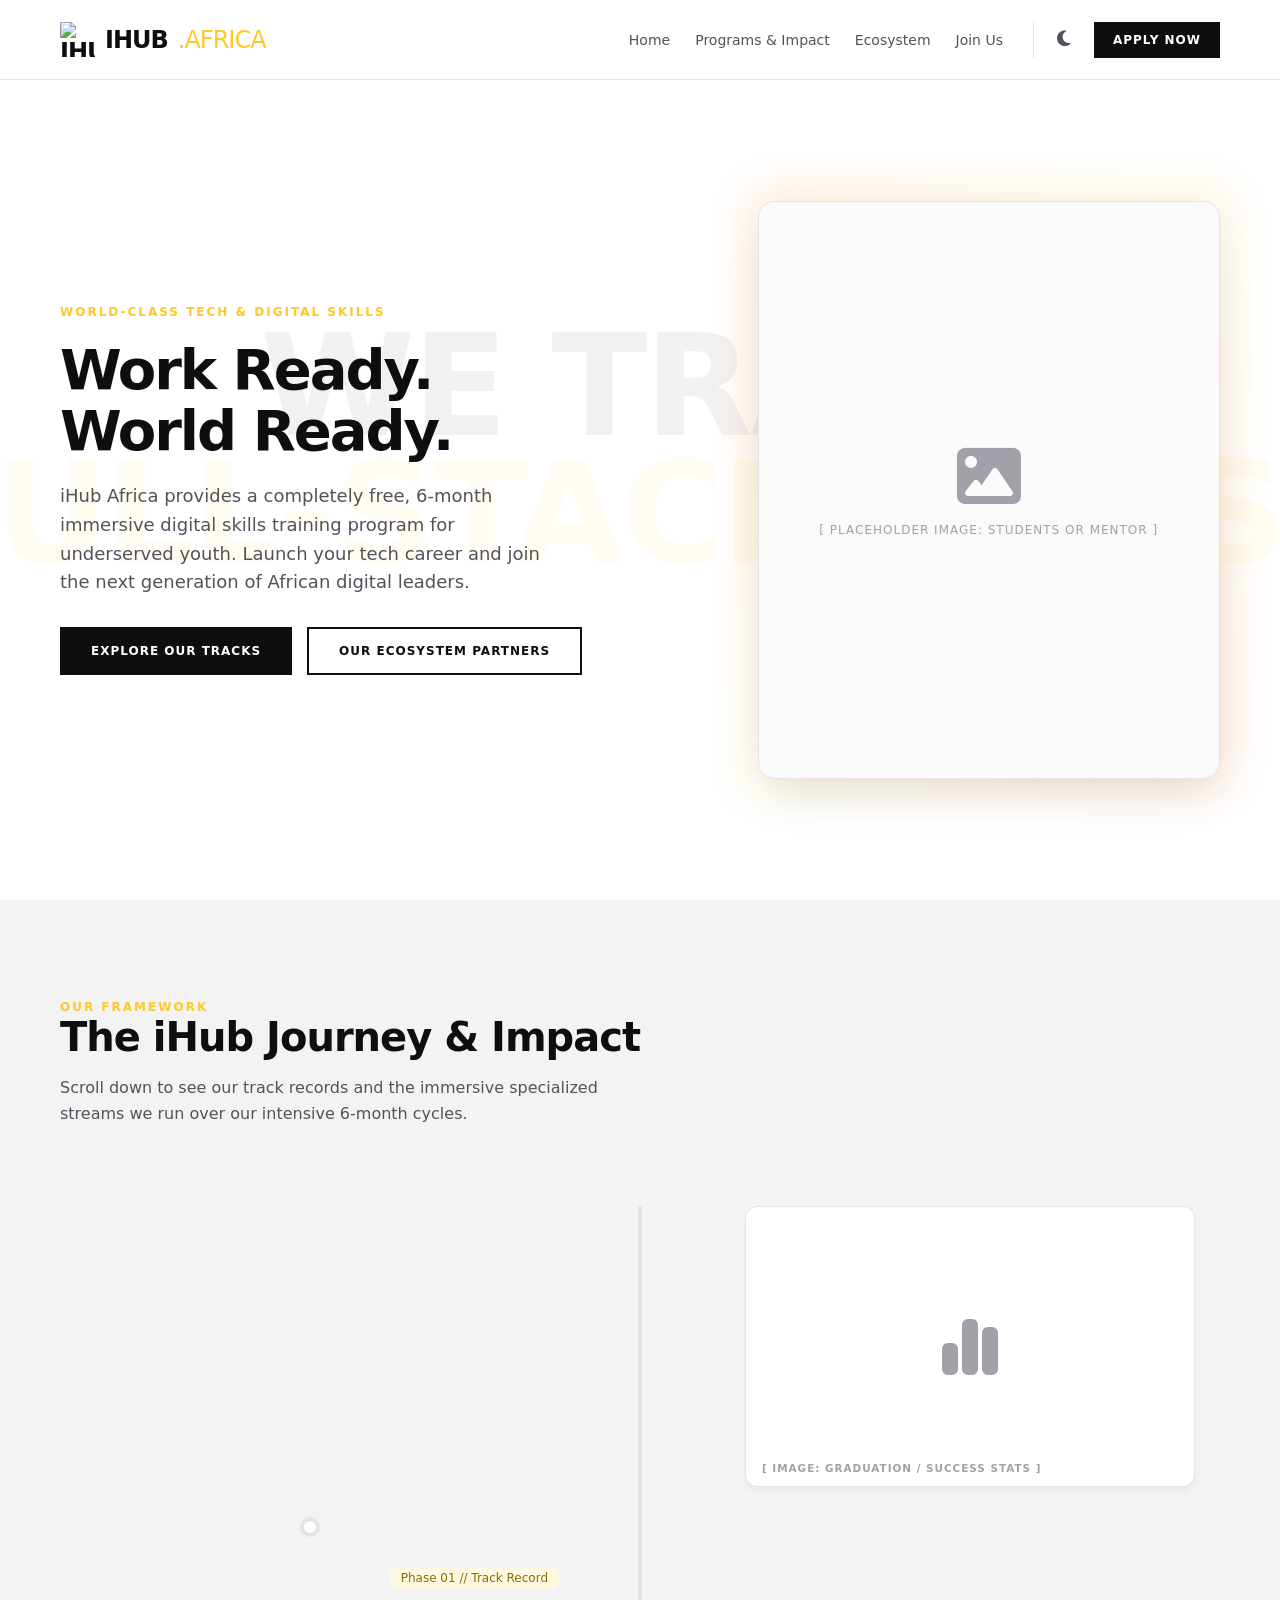
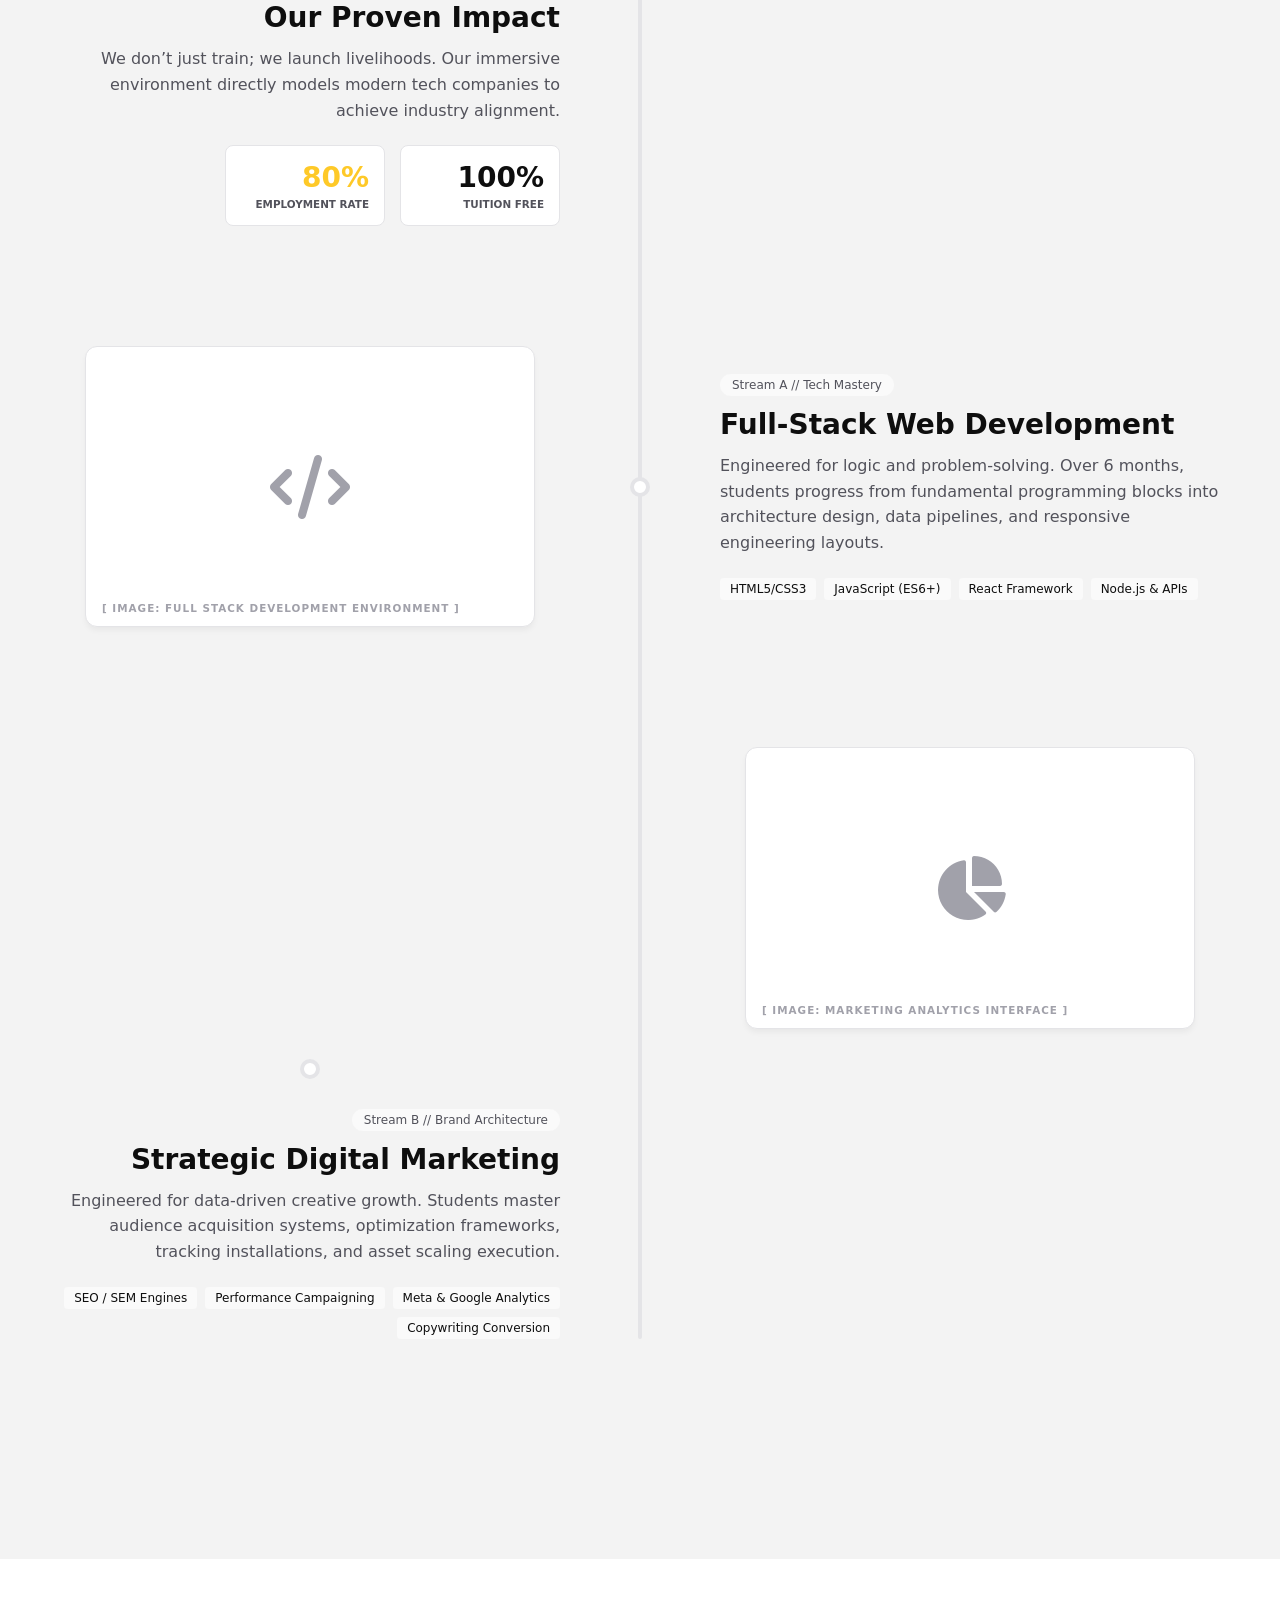
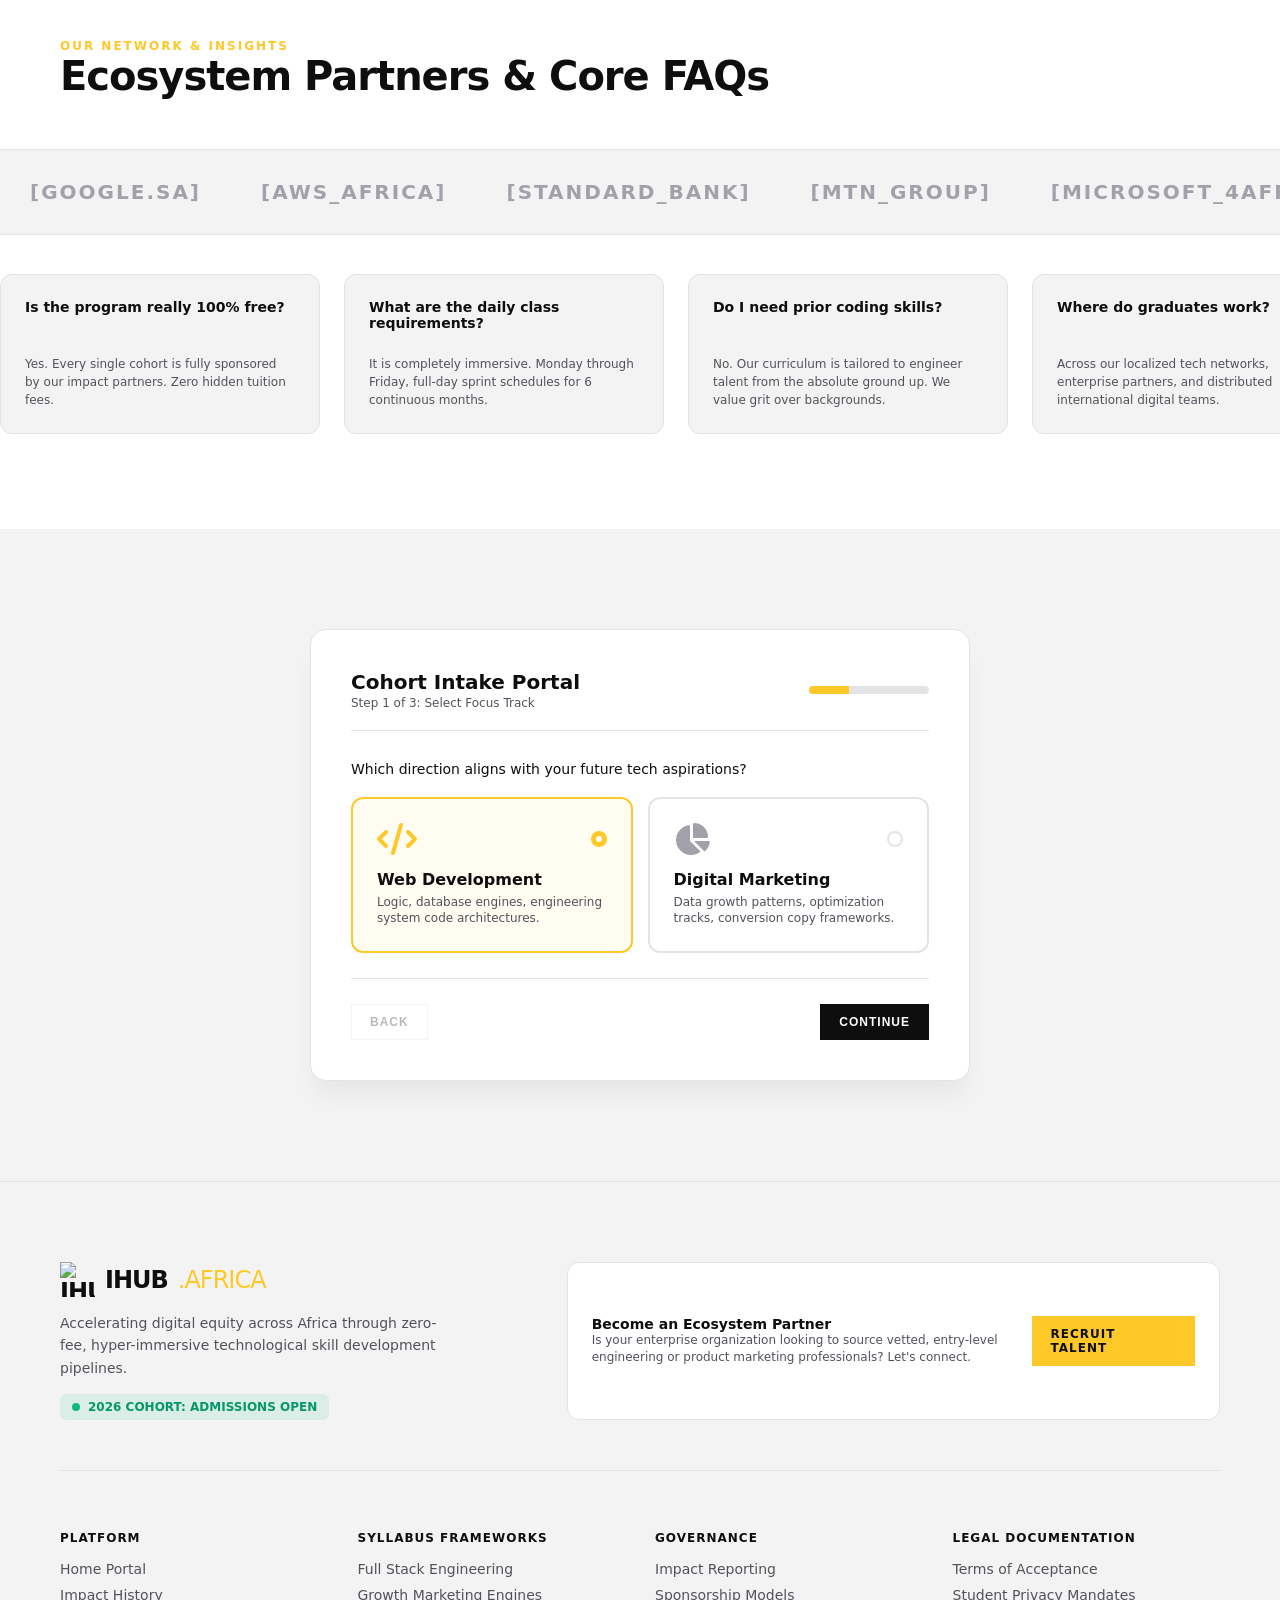
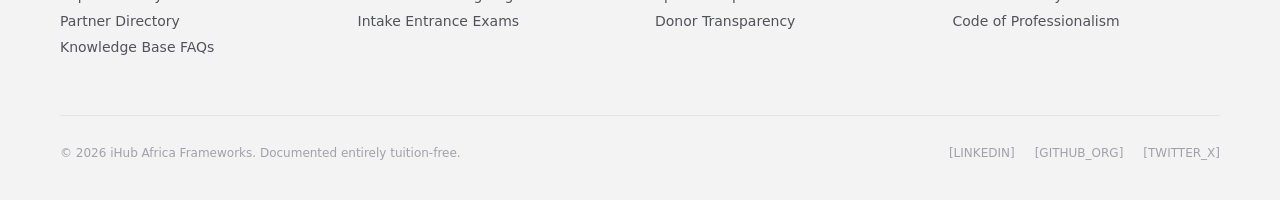
==== index.html @ 576545d4 "Initial commit" ====
<!DOCTYPE html>
<html lang="en">
<head>
  <meta charset="UTF-8">
  <meta name="viewport" content="width=device-width, initial-scale=1.0">
  <title>iHub Africa Prototype</title>
  
  <!-- Main Stylesheet -->
  <link rel="stylesheet" href="styles.css">
  
  <!-- Font Awesome Icons -->
  <link rel="stylesheet" href="https://cdnjs.cloudflare.com/ajax/libs/font-awesome/6.5.1/css/all.min.css">
</head>
<body>

  <!-- NAVIGATION BAR -->
  <nav class="navbar">
    <div class="nav-container">
      <a href="#hero" class="nav-logo">
        <img src="https://i0.wp.com/ihub.africa/wp-content/uploads/2024/06/cropped-ihub-Logo-21.png?fit=512%2C512&ssl=1" alt="iHub" width="35" height="35" class="logo-img">
        iHub<span class="logo-accent">.africa</span>
      </a>
      <div class="nav-actions">
        <div class="nav-links">
          <a href="#hero" class="nav-link">Home</a>
          <a href="#programs-timeline" class="nav-link">Programs & Impact</a>
          <a href="#ecosystem" class="nav-link">Ecosystem</a>
          <a href="#apply-wizard" class="nav-link">Join Us</a>
        </div>
        <div class="nav-controls">
          <button id="theme-toggle" class="theme-toggle-btn" aria-label="Toggle Dark Mode">
            <i id="theme-toggle-dark-icon" class="fa-solid fa-moon"></i>
            <i id="theme-toggle-light-icon" class="fa-solid fa-sun hidden"></i>
          </button>
          <a href="#apply-wizard" class="btn btn-solid btn-nav-cta">Apply Now</a>
        </div>
      </div>
    </div>
  </nav>

  <!-- HERO SECTION -->
  <section id="hero" class="hero-section">
    <div class="hero-bg-text-wrapper">
      <h1 class="hero-bg-text">
        We Train <br>
        <span id="typing-hero-text" class="hero-bg-accent-text"></span>
        <span class="typing-cursor">|</span>
      </h1>
    </div>
    <div class="hero-container container">
      <div class="hero-grid">
        <div class="hero-left-col">
          <h2 class="hero-badge">World-Class Tech & Digital Skills</h2>
          <p class="hero-title">Work Ready. <span class="block-md">World Ready.</span></p>
          <p class="hero-desc">iHub Africa provides a completely free, 6-month immersive digital skills training program for underserved youth. Launch your tech career and join the next generation of African digital leaders.</p>
          <div class="hero-cta-group">
            <a href="#programs-timeline" class="btn btn-solid btn-primary">Explore Our Tracks</a>
            <a href="#ecosystem" class="btn btn-outline btn-secondary">Our Ecosystem Partners</a>
          </div>
        </div>
        <div class="hero-right-col group">
          <div class="hero-card-glow"></div>
          <div class="hero-image-card">
            <i class="fa-solid fa-image card-icon"></i>
            <p class="hero-image-placeholder">[ Placeholder Image: Students or Mentor ]</p>
          </div>
        </div>
      </div>
    </div>
  </section>

  <!-- TIMELINE & IMPACT SECTION -->
  <section id="programs-timeline" class="timeline-section">
    <div class="timeline-container container">
      <div class="timeline-header">
        <h2 class="section-badge">Our Framework</h2>
        <p class="section-title">The iHub Journey & Impact</p>
        <p class="section-desc">Scroll down to see our track records and the immersive specialized streams we run over our intensive 6-month cycles.</p>
      </div>
      <div id="timeline-track-section" class="timeline-relative-wrapper">
        <div class="timeline-center-line">
          <div id="timeline-glow-line" class="timeline-glow-fill"></div>
        </div>
        
        <!-- Node 1 -->
        <div class="timeline-row">
          <div class="timeline-col-media">
            <div class="timeline-media-card card">
              <i class="fa-solid fa-chart-simple card-icon"></i>
              <p class="timeline-media-placeholder">[ Image: Graduation / Success Stats ]</p>
            </div>
          </div>
          <div class="timeline-col-dot"><div class="timeline-dot"></div></div>
          <div class="timeline-col-text">
            <span class="badge-accent">Phase 01 // Track Record</span>
            <h3 class="track-title">Our Proven Impact</h3>
            <p class="track-desc">We don’t just train; we launch livelihoods. Our immersive environment directly models modern tech companies to achieve industry alignment.</p>
            <div class="metrics-grid">
              <div class="metric-card card">
                <p class="metric-number-orange">80%</p>
                <p class="metric-label">Employment Rate</p>
              </div>
              <div class="metric-card card">
                <p class="metric-number-normal">100%</p>
                <p class="metric-label">Tuition Free</p>
              </div>
            </div>
          </div>
        </div>

        <!-- Node 2 -->
        <div class="timeline-row">
          <div class="timeline-col-media">
            <div class="timeline-media-card card">
              <i class="fa-solid fa-code card-icon"></i>
              <p class="timeline-media-placeholder">[ Image: Full Stack Development Environment ]</p>
            </div>
          </div>
          <div class="timeline-col-dot"><div class="timeline-dot"></div></div>
          <div class="timeline-col-text">
            <span class="badge-neutral">Stream A // Tech Mastery</span>
            <h3 class="track-title">Full-Stack Web Development</h3>
            <p class="track-desc">Engineered for logic and problem-solving. Over 6 months, students progress from fundamental programming blocks into architecture design, data pipelines, and responsive engineering layouts.</p>
            <div class="tech-badge-group">
              <span class="tech-badge">HTML5/CSS3</span>
              <span class="tech-badge">JavaScript (ES6+)</span>
              <span class="tech-badge">React Framework</span>
              <span class="tech-badge">Node.js & APIs</span>
            </div>
          </div>
        </div>

        <!-- Node 3 -->
        <div class="timeline-row">
          <div class="timeline-col-media">
            <div class="timeline-media-card card">
              <i class="fa-solid fa-chart-pie card-icon"></i>
              <p class="timeline-media-placeholder">[ Image: Marketing Analytics Interface ]</p>
            </div>
          </div>
          <div class="timeline-col-dot"><div class="timeline-dot"></div></div>
          <div class="timeline-col-text">
            <span class="badge-neutral">Stream B // Brand Architecture</span>
            <h3 class="track-title">Strategic Digital Marketing</h3>
            <p class="track-desc">Engineered for data-driven creative growth. Students master audience acquisition systems, optimization frameworks, tracking installations, and asset scaling execution.</p>
            <div class="tech-badge-group">
              <span class="tech-badge">SEO / SEM Engines</span>
              <span class="tech-badge">Performance Campaigning</span>
              <span class="tech-badge">Meta & Google Analytics</span>
              <span class="tech-badge">Copywriting Conversion</span>
            </div>
          </div>
        </div>
      </div>
    </div>
  </section>

  <!-- DUAL MOTION MARQUEES -->
  <section id="ecosystem" class="ecosystem-section">
    <div class="ecosystem-header">
      <h2 class="section-badge">Our Network & Insights</h2>
      <p class="section-title">Ecosystem Partners & Core FAQs</p>
    </div>
    <div class="marquee-wrapper-right">
      <div class="animate-marquee-right">
        <span class="marquee-brand-text">[GOOGLE.SA]</span>
        <span class="marquee-brand-text">[AWS_AFRICA]</span>
        <span class="marquee-brand-text">[STANDARD_BANK]</span>
        <span class="marquee-brand-text">[MTN_GROUP]</span>
        <span class="marquee-brand-text">[MICROSOFT_4AFRIKA]</span>
        <span class="marquee-brand-text">[NASPERS_LABS]</span>
        <!-- Duplicated for seamless loop -->
        <span class="marquee-brand-text">[GOOGLE.SA]</span>
        <span class="marquee-brand-text">[AWS_AFRICA]</span>
        <span class="marquee-brand-text">[STANDARD_BANK]</span>
        <span class="marquee-brand-text">[MTN_GROUP]</span>
        <span class="marquee-brand-text">[MICROSOFT_4AFRIKA]</span>
        <span class="marquee-brand-text">[NASPERS_LABS]</span>
      </div>
    </div>
    <div id="faq" class="marquee-wrapper-left">
      <div class="animate-marquee-left">
        <div class="faq-card card">
          <p class="faq-question">Is the program really 100% free?</p>
          <p class="faq-answer">Yes. Every single cohort is fully sponsored by our impact partners. Zero hidden tuition fees.</p>
        </div>
        <div class="faq-card card">
          <p class="faq-question">What are the daily class requirements?</p>
          <p class="faq-answer">It is completely immersive. Monday through Friday, full-day sprint schedules for 6 continuous months.</p>
        </div>
        <div class="faq-card card">
          <p class="faq-question">Do I need prior coding skills?</p>
          <p class="faq-answer">No. Our curriculum is tailored to engineer talent from the absolute ground up. We value grit over backgrounds.</p>
        </div>
        <div class="faq-card card">
          <p class="faq-question">Where do graduates work?</p>
          <p class="faq-answer">Across our localized tech networks, enterprise partners, and distributed international digital teams.</p>
        </div>
        <!-- Duplicated for seamless loop -->
        <div class="faq-card card">
          <p class="faq-question">Is the program really 100% free?</p>
          <p class="faq-answer">Yes. Every single cohort is fully sponsored by our impact partners. Zero hidden tuition fees.</p>
        </div>
        <div class="faq-card card">
          <p class="faq-question">What are the daily class requirements?</p>
          <p class="faq-answer">It is completely immersive. Monday through Friday, full-day sprint schedules for 6 continuous months.</p>
        </div>
      </div>
    </div>
  </section>

  <!-- INTERACTIVE WIZARD APPLICATION FORM -->
  <section id="apply-wizard" class="wizard-section">
    <div class="wizard-container">
      <div class="wizard-card card">
        <div class="wizard-header">
          <div>
            <h3 class="wizard-heading">Cohort Intake Portal</h3>
            <p id="wizard-step-caption" class="wizard-subheading">Step 1 of 3: Select Focus Track</p>
          </div>
          <div class="wizard-progress-bg">
            <div id="wizard-progress-fill" class="wizard-progress-bar"></div>
          </div>
        </div>
        <form id="ihub-onboarding-form" onsubmit="return false;">
          
          <!-- Step 1 -->
          <div id="form-step-1" class="form-step">
            <p class="wizard-instruction">Which direction aligns with your future tech aspirations?</p>
            <div class="wizard-grid-cards">
              <div onclick="selectTrack('webdev')" id="track-card-webdev" class="wizard-track-card active">
                <div class="wizard-card-top">
                  <i class="fa-solid fa-code card-icon-orange"></i>
                  <div id="radio-dot-webdev" class="wizard-radio-dot active"></div>
                </div>
                <p class="wizard-track-title">Web Development</p>
                <p class="wizard-track-desc">Logic, database engines, engineering system code architectures.</p>
              </div>
              <div onclick="selectTrack('marketing')" id="track-card-marketing" class="wizard-track-card">
                <div class="wizard-card-top">
                  <i class="fa-solid fa-chart-pie card-icon-muted"></i>
                  <div id="radio-dot-marketing" class="wizard-radio-dot"></div>
                </div>
                <p class="wizard-track-title">Digital Marketing</p>
                <p class="wizard-track-desc">Data growth patterns, optimization tracks, conversion copy frameworks.</p>
              </div>
            </div>
          </div>

          <!-- Step 2 -->
          <div id="form-step-2" class="form-step hidden">
            <div class="form-group-wrapper">
              <div class="form-field">
                <label class="form-label">Your Full Name</label>
                <input type="text" id="app-name" placeholder="e.g. Thabo Ndlovu" class="form-input">
              </div>
              <div class="form-field">
                <label class="form-label">Email Address</label>
                <input type="email" id="app-email" placeholder="thabo@example.com" class="form-input">
              </div>
            </div>
          </div>

          <!-- Step 3 -->
          <div id="form-step-3" class="form-step hidden">
            <p class="wizard-instruction">Rate your current personal motivation to complete a rigorous 6-month system track:</p>
            <div class="slider-wrapper">
              <input type="range" min="1" max="10" value="8" id="motivation-slider" class="form-slider">
              <div class="slider-labels">
                <span>Curious</span>
                <span id="slider-value" class="slider-numeric-value">8/10</span>
                <span>Obsessed & Ready</span>
              </div>
            </div>
          </div>

          <!-- Success Component -->
          <div id="form-step-success" class="wizard-success-pane hidden">
            <div class="success-icon-box"><i class="fa-solid fa-check"></i></div>
            <h4 class="success-title">Application Transmitted!</h4>
            <p class="success-desc">Awesome job! We've pinned your selected track choice to your bio database file. Expect automated technical diagnostic challenges in your email inbox within 48 hours.</p>
          </div>

          <!-- Footer Navigation Buttons -->
          <div id="wizard-navigation-buttons" class="wizard-footer-buttons">
            <button type="button" id="prev-btn" class="btn btn-wizard-back disabled">Back</button>
            <button type="button" id="next-btn" class="btn btn-solid btn-wizard-next">Continue</button>
          </div>
        </form>
      </div>
    </div>
  </section>

  <!-- FOOTER -->
  <footer class="footer-section">
    <div class="footer-container container">
      <div class="footer-upper-tier">
        <div class="footer-brand-side">
          <a href="#hero" class="footer-logo">
            <img src="https://i0.wp.com/ihub.africa/wp-content/uploads/2024/06/cropped-ihub-Logo-21.png?fit=512%2C512&ssl=1" alt="iHub" width="35" height="35" class="logo-img">
            iHub<span class="logo-accent">.africa</span>
          </a>
          <p class="footer-brand-desc">Accelerating digital equity across Africa through zero-fee, hyper-immersive technological skill development pipelines.</p>
          <div class="footer-status-badge">
            <span class="status-dot"></span>
            <span>2026 Cohort: Admissions Open</span>
          </div>
        </div>
        <div class="footer-partner-card card">
          <div class="partner-text-wrapper">
            <p class="partner-card-title">Become an Ecosystem Partner</p>
            <p class="partner-card-desc">Is your enterprise organization looking to source vetted, entry-level engineering or product marketing professionals? Let's connect.</p>
          </div>
          <a href="mailto:partnerships@ihub.africa" class="btn btn-accent btn-partner-cta">Recruit Talent</a>
        </div>
      </div>
      <div class="footer-sitemap-grid">
        <div class="sitemap-column">
          <p class="sitemap-heading">Platform</p>
          <ul class="sitemap-list">
            <li><a href="#hero" class="sitemap-link">Home Portal</a></li>
            <li><a href="#programs-timeline" class="sitemap-link">Impact History</a></li>
            <li><a href="#ecosystem" class="sitemap-link">Partner Directory</a></li>
            <li><a href="#faq" class="sitemap-link">Knowledge Base FAQs</a></li>
          </ul>
        </div>
        <div class="sitemap-column">
          <p class="sitemap-heading">Syllabus Frameworks</p>
          <ul class="sitemap-list">
            <li><a href="#programs-timeline" class="sitemap-link">Full Stack Engineering</a></li>
            <li><a href="#programs-timeline" class="sitemap-link">Growth Marketing Engines</a></li>
            <li><a href="#apply-wizard" class="sitemap-link">Intake Entrance Exams</a></li>
          </ul>
        </div>
        <div class="sitemap-column">
          <p class="sitemap-heading">Governance</p>
          <ul class="sitemap-list">
            <li><a href="#ecosystem" class="sitemap-link">Impact Reporting</a></li>
            <li><a href="#" class="sitemap-link">Sponsorship Models</a></li>
            <li><a href="#" class="sitemap-link">Donor Transparency</a></li>
          </ul>
        </div>
        <div class="sitemap-column">
          <p class="sitemap-heading">Legal Documentation</p>
          <ul class="sitemap-list">
            <li><a href="#" class="sitemap-link">Terms of Acceptance</a></li>
            <li><a href="#" class="sitemap-link">Student Privacy Mandates</a></li>
            <li><a href="#" class="sitemap-link">Code of Professionalism</a></li>
          </ul>
        </div>
      </div>
      <div class="footer-bottom-tier">
        <p>&copy; 2026 iHub Africa Frameworks. Documented entirely tuition-free.</p>
        <div class="footer-socials">
          <a href="#" class="social-link">[LINKEDIN]</a>
          <a href="#" class="social-link">[GITHUB_ORG]</a>
          <a href="#" class="social-link">[TWITTER_X]</a>
        </div>
      </div>
    </div>
  </footer>

  <!-- Script Declarations -->
  <script src="main.js"></script>
  <script src="additional.js"></script>
</body>
</html>
---- styles.css ----
/* iHub Africa — design tokens */
:root {
  --bg: #ffffff;
  --bg-alt: #f3f3f3;
  --bg-muted: #fafafa;
  --border: #e4e4e7;
  --text: #0e0e0e;
  --text-muted: #52525b;
  --text-faint: #a1a1aa;
  --accent: #fec928;
  --accent-hover: #ecaf21;
  --accent-light: #fff8e1;
  --accent-dark: #8a6d00;
  --font: system-ui, -apple-system, BlinkMacSystemFont, "Segoe UI", Roboto, sans-serif;
  --ease: 0.3s;
  --container: 1200px;
  --radius: 12px;
  --shadow: 0 4px 6px -1px rgba(0, 0, 0, 0.05);
}

html.dark {
  --bg: #0e0e0e;
  --bg-alt: #141416;
  --bg-muted: #18181b;
  --border: #27272a;
  --text: #f4f4f5;
  --text-muted: #a1a1aa;
  --text-faint: #71717a;
  --accent-light: rgba(254, 201, 40, 0.12);
  --accent-dark: #fec928;
}

*, *::before, *::after { box-sizing: border-box; margin: 0; padding: 0; }

html {
  font-family: var(--font);
  scroll-behavior: smooth;
  background: var(--bg);
  color: var(--text);
}

body {
  background: var(--bg);
  color: var(--text);
  overflow-x: hidden;
  transition: background var(--ease), color var(--ease);
}

a { text-decoration: none; color: inherit; }
.hidden { display: none !important; }

.container {
  max-width: var(--container);
  margin: 0 auto;
  padding: 0 20px;
}

/* shared typography & buttons */
.badge, .section-badge, .hero-badge {
  font-size: 0.75rem;
  font-weight: 700;
  text-transform: uppercase;
  letter-spacing: 2px;
  color: var(--accent);
}

.section-title, .hero-title { font-weight: 800; letter-spacing: -1px; }
.section-title { font-size: 2.5rem; }
.hero-title { font-size: 3.5rem; line-height: 1.1; letter-spacing: -2px; }

.section-desc, .hero-desc, .track-desc {
  color: var(--text-muted);
  line-height: 1.6;
}

.btn {
  display: inline-flex;
  align-items: center;
  justify-content: center;
  padding: 10px 18px;
  font-size: 0.75rem;
  font-weight: 700;
  text-transform: uppercase;
  letter-spacing: 1px;
  border: 1px solid transparent;
  cursor: pointer;
  transition: all var(--ease);
}

.btn-solid { background: var(--text); color: var(--bg); }
.btn-solid:hover { opacity: 0.9; }
.btn-outline { background: transparent; border: 2px solid var(--text); color: var(--text); }
.btn-outline:hover { background: var(--bg-muted); }
.btn-accent { background: var(--accent); color: #0e0e0e; }
.btn-accent:hover { background: var(--accent-hover); }

.card {
  background: var(--bg);
  border: 1px solid var(--border);
  border-radius: var(--radius);
}

/* nav */
.navbar {
  position: fixed;
  inset: 0 0 auto;
  z-index: 100;
  height: 80px;
  background: color-mix(in srgb, var(--bg) 92%, transparent);
  backdrop-filter: blur(10px);
  border-bottom: 1px solid var(--border);
}

.nav-container {
  max-width: var(--container);
  margin: 0 auto;
  padding: 0 20px;
  height: 100%;
  display: flex;
  align-items: center;
  justify-content: space-between;
}

.nav-logo {
  display: flex;
  align-items: center;
  gap: 10px;
  font-size: 1.5rem;
  font-weight: 900;
  letter-spacing: -1px;
  text-transform: uppercase;
}

.logo-img { width: 35px; height: 35px; object-fit: contain; }
.logo-accent { color: var(--accent); font-weight: 400; }

.nav-actions { display: flex; align-items: center; gap: 30px; }
.nav-links { display: flex; gap: 25px; font-size: 0.875rem; font-weight: 500; color: var(--text-muted); }
.nav-link:hover { color: var(--text); }

.nav-controls {
  display: flex;
  align-items: center;
  gap: 15px;
  padding-left: 15px;
  border-left: 1px solid var(--border);
}

.theme-toggle-btn {
  background: none;
  border: none;
  padding: 8px;
  border-radius: 50%;
  color: var(--text-muted);
  cursor: pointer;
  font-size: 1.125rem;
  transition: background var(--ease), color var(--ease);
}

.theme-toggle-btn:hover { background: var(--bg-muted); color: var(--text); }

/* hero */
.hero-section {
  position: relative;
  min-height: 100vh;
  padding-top: 80px;
  display: flex;
  align-items: center;
  overflow: hidden;
}

.hero-bg-text-wrapper {
  position: absolute;
  inset: 0;
  display: flex;
  align-items: center;
  justify-content: center;
  padding: 40px;
  pointer-events: none;
  user-select: none;
  z-index: 0;
}

.hero-bg-text {
  font-size: 11vw;
  font-weight: 900;
  text-transform: uppercase;
  letter-spacing: -3px;
  line-height: 0.9;
  text-align: center;
  white-space: nowrap;
  opacity: 0.05;
}

html.dark .hero-bg-text { opacity: 0.08; }

.hero-bg-accent-text { color: var(--accent); opacity: 1; }

.typing-cursor {
  color: var(--accent);
  animation: blink 1s step-end infinite;
}

@keyframes blink { 50% { opacity: 0; } }

.hero-container { position: relative; z-index: 10; width: 100%; }
.hero-grid {
  display: grid;
  grid-template-columns: 7fr 5fr;
  gap: 50px;
  align-items: center;
  padding: 60px 0;
}

.hero-left-col { display: flex; flex-direction: column; gap: 20px; }
.hero-desc { max-width: 500px; font-size: 1.125rem; }
.hero-cta-group { display: flex; flex-wrap: wrap; gap: 15px; padding-top: 10px; }
.btn-primary, .btn-secondary { padding: 15px 30px; }
.block-md { display: block; }

.hero-right-col { position: relative; }

.hero-card-glow {
  position: absolute;
  inset: -10px;
  border-radius: 16px;
  background: linear-gradient(45deg, var(--accent), #ff6900, var(--accent-hover));
  opacity: 0.15;
  filter: blur(20px);
}

.hero-image-card {
  position: relative;
  aspect-ratio: 4 / 5;
  background: var(--bg-muted);
  border: 1px solid var(--border);
  border-radius: 16px;
  display: flex;
  flex-direction: column;
  align-items: center;
  justify-content: center;
  gap: 15px;
  box-shadow: 0 25px 50px -12px rgba(0, 0, 0, 0.1);
}

.card-icon { font-size: 4rem; color: var(--text-faint); }

.hero-image-placeholder,
.timeline-media-placeholder {
  font-size: 0.65rem;
  font-weight: 700;
  color: var(--text-faint);
  text-transform: uppercase;
  letter-spacing: 1px;
}

.hero-image-placeholder { font-size: 0.75rem; font-weight: 500; }

/* timeline */
.timeline-section { background: var(--bg-alt); padding: 100px 0; }
.timeline-header { margin-bottom: 80px; max-width: 600px; }
.section-desc { margin-top: 15px; }

.timeline-relative-wrapper { position: relative; }

.timeline-center-line {
  display: none;
  position: absolute;
  left: 50%;
  top: 0;
  height: 100%;
  width: 4px;
  transform: translateX(-50%);
  background: var(--border);
  border-radius: 4px;
}

.timeline-glow-fill {
  position: absolute;
  top: 0;
  left: 0;
  width: 100%;
  height: 0;
  background: linear-gradient(to bottom, var(--accent), #ff6900);
  box-shadow: 0 0 15px rgba(254, 201, 40, 0.5);
  border-radius: 4px;
}

.timeline-row {
  display: grid;
  grid-template-columns: 1fr;
  gap: 30px;
  margin-bottom: 60px;
}

.timeline-col-media { display: flex; justify-content: center; }

.timeline-media-card {
  width: 100%;
  max-width: 450px;
  aspect-ratio: 16 / 10;
  display: flex;
  align-items: center;
  justify-content: center;
  box-shadow: var(--shadow);
  position: relative;
}

.timeline-media-placeholder { position: absolute; bottom: 12px; left: 16px; }

.timeline-col-dot { display: none; justify-content: center; z-index: 10; }

.timeline-dot {
  width: 20px;
  height: 20px;
  border-radius: 50%;
  background: var(--bg);
  border: 4px solid var(--border);
  transition: border-color var(--ease);
}

.timeline-dot.active { border-color: var(--accent); }

.timeline-col-text { display: flex; flex-direction: column; gap: 12px; }

.badge-accent, .badge-neutral {
  display: inline-flex;
  align-self: flex-start;
  padding: 4px 12px;
  border-radius: 20px;
  font-size: 0.75rem;
  font-weight: 500;
}

.badge-accent { background: var(--accent-light); color: var(--accent-dark); }
.badge-neutral { background: var(--bg-muted); color: var(--text-muted); }

.track-title { font-size: 1.75rem; font-weight: 700; }

.metrics-grid, .tech-badge-group {
  display: flex;
  flex-wrap: wrap;
  gap: 8px;
  margin-top: 10px;
}

.metrics-grid { gap: 15px; }

.metric-card {
  padding: 15px;
  flex: 1;
  max-width: 160px;
  border-radius: 8px;
}

.metric-number-orange, .slider-numeric-value { color: var(--accent); }
.metric-number-orange, .metric-number-normal { font-size: 1.75rem; font-weight: 900; }

.metric-label {
  font-size: 0.65rem;
  font-weight: 700;
  text-transform: uppercase;
  color: var(--text-muted);
  margin-top: 4px;
}

.tech-badge {
  padding: 4px 10px;
  font-size: 0.75rem;
  font-weight: 500;
  background: var(--bg-muted);
  border-radius: 4px;
}

/* ecosystem marquees */
.ecosystem-section { padding: 80px 0; }
.ecosystem-header { max-width: var(--container); margin: 0 auto 50px; padding: 0 20px; }

.marquee-wrapper-right,
.marquee-wrapper-left {
  width: 100%;
  overflow: hidden;
  display: flex;
  white-space: nowrap;
}

.marquee-wrapper-right {
  padding: 30px 0;
  margin-bottom: 24px;
  background: var(--bg-alt);
  border-block: 1px solid var(--border);
}

.marquee-wrapper-left { padding: 15px 0; }

.marquee-brand-text {
  font-size: 1.25rem;
  font-weight: 800;
  text-transform: uppercase;
  letter-spacing: 2px;
  color: var(--text-faint);
  padding: 0 30px;
}

.animate-marquee-right,
.animate-marquee-left {
  display: flex;
  width: max-content;
}

.animate-marquee-right { animation: marquee-right 25s linear infinite; }
.animate-marquee-left { animation: marquee-left 35s linear infinite; }

.animate-marquee-right:hover,
.animate-marquee-left:hover { animation-play-state: paused; }

@keyframes marquee-right {
  from { transform: translate3d(-50%, 0, 0); }
  to { transform: translate3d(0, 0, 0); }
}

@keyframes marquee-left {
  from { transform: translate3d(0, 0, 0); }
  to { transform: translate3d(-50%, 0, 0); }
}

.faq-card {
  width: 320px;
  height: 160px;
  padding: 24px;
  margin-right: 24px;
  background: var(--bg-alt);
  border-radius: var(--radius);
  display: inline-flex;
  flex-direction: column;
  justify-content: space-between;
  white-space: normal;
  vertical-align: top;
}

.faq-question { font-weight: 700; font-size: 0.875rem; }
.faq-answer { font-size: 0.75rem; color: var(--text-muted); margin-top: 8px; line-height: 1.5; }

/* wizard */
.wizard-section { padding: 100px 0; background: var(--bg-alt); }
.wizard-container { max-width: 700px; margin: 0 auto; padding: 0 20px; }

.wizard-card {
  padding: 40px;
  border-radius: 16px;
  box-shadow: 0 20px 25px -5px rgba(0, 0, 0, 0.05);
}

.wizard-header {
  display: flex;
  align-items: center;
  justify-content: space-between;
  margin-bottom: 30px;
  padding-bottom: 20px;
  border-bottom: 1px solid var(--border);
}

.wizard-heading { font-size: 1.25rem; font-weight: 700; }
.wizard-subheading { font-size: 0.75rem; color: var(--text-muted); margin-top: 2px; }

.wizard-progress-bg {
  width: 120px;
  height: 8px;
  background: var(--border);
  border-radius: 4px;
  overflow: hidden;
}

.wizard-progress-bar {
  width: 33.33%;
  height: 100%;
  background: var(--accent);
  transition: width var(--ease);
}

.form-step { display: flex; flex-direction: column; gap: 20px; }
.wizard-instruction { font-size: 0.875rem; font-weight: 500; }

.wizard-grid-cards {
  display: grid;
  grid-template-columns: 1fr 1fr;
  gap: 15px;
}

.wizard-track-card {
  padding: 24px;
  border: 2px solid var(--border);
  border-radius: var(--radius);
  cursor: pointer;
  transition: all var(--ease);
}

.wizard-track-card:hover { transform: translateY(-1px); }
.wizard-track-card.active {
  border-color: var(--accent);
  background: rgba(254, 201, 40, 0.06);
}

.wizard-card-top { display: flex; align-items: center; justify-content: space-between; }
.card-icon-orange { font-size: 2rem; color: var(--accent); }
.card-icon-muted { font-size: 2rem; color: var(--text-faint); }

.wizard-radio-dot {
  width: 16px;
  height: 16px;
  border-radius: 50%;
  border: 2px solid var(--border);
}

.wizard-radio-dot.active {
  border: 5px solid var(--accent);
  background: var(--bg);
}

.wizard-track-title { font-weight: 700; margin-top: 15px; }
.wizard-track-desc { font-size: 0.75rem; color: var(--text-muted); margin-top: 5px; line-height: 1.4; }

.form-group-wrapper { display: flex; flex-direction: column; gap: 15px; }
.form-field { display: flex; flex-direction: column; gap: 6px; }

.form-label {
  font-size: 0.75rem;
  font-weight: 700;
  text-transform: uppercase;
  letter-spacing: 0.5px;
  color: var(--text-muted);
}

.form-input {
  width: 100%;
  padding: 12px 16px;
  border-radius: 8px;
  border: 1px solid var(--border);
  background: transparent;
  color: var(--text);
  font-size: 0.875rem;
  outline: none;
  transition: border var(--ease);
}

.form-input:focus { border-color: var(--accent); }

.slider-wrapper { display: flex; flex-direction: column; gap: 15px; }
.form-slider { width: 100%; height: 8px; accent-color: var(--accent); }

.slider-labels {
  display: flex;
  justify-content: space-between;
  align-items: center;
  font-size: 0.75rem;
  font-weight: 700;
  text-transform: uppercase;
  color: var(--text-muted);
}

.slider-numeric-value { font-size: 0.875rem; font-weight: 900; }

.wizard-success-pane { text-align: center; padding: 30px 0; }

.success-icon-box {
  width: 64px;
  height: 64px;
  margin: 0 auto 20px;
  border-radius: 50%;
  background: var(--accent-light);
  color: var(--accent);
  display: flex;
  align-items: center;
  justify-content: center;
  font-size: 1.5rem;
}

.success-title { font-size: 1.5rem; font-weight: 800; letter-spacing: -0.5px; }

.success-desc {
  font-size: 0.875rem;
  color: var(--text-muted);
  max-width: 400px;
  margin: 10px auto 0;
  line-height: 1.5;
}

.wizard-footer-buttons {
  display: flex;
  align-items: center;
  justify-content: space-between;
  padding-top: 25px;
  margin-top: 25px;
  border-top: 1px solid var(--border);
}

.btn-wizard-back { background: none; border: 1px solid var(--border); color: var(--text-muted); }
.btn-wizard-back.disabled { opacity: 0.4; pointer-events: none; }
.btn-wizard-next.orange-variant { background: var(--accent); color: #0e0e0e; }

/* footer */
.footer-section {
  padding: 80px 0 40px;
  background: var(--bg-alt);
  border-top: 1px solid var(--border);
  color: var(--text-muted);
}

.footer-upper-tier {
  display: grid;
  grid-template-columns: 5fr 7fr;
  gap: 40px;
  padding-bottom: 50px;
  border-bottom: 1px solid var(--border);
}

.footer-brand-side { display: flex; flex-direction: column; gap: 15px; }

.footer-logo {
  display: flex;
  align-items: center;
  gap: 10px;
  font-size: 1.5rem;
  font-weight: 900;
  color: var(--text);
  text-transform: uppercase;
  letter-spacing: -1px;
}

.footer-brand-desc { font-size: 0.875rem; max-width: 380px; line-height: 1.6; }

.footer-status-badge {
  display: inline-flex;
  align-items: center;
  gap: 8px;
  align-self: flex-start;
  padding: 6px 12px;
  border-radius: 6px;
  font-size: 0.75rem;
  font-weight: 700;
  text-transform: uppercase;
  background: rgba(16, 185, 129, 0.1);
  color: #059669;
}

html.dark .footer-status-badge { color: #34d399; }

.status-dot { width: 8px; height: 8px; border-radius: 50%; background: #10b981; }

.footer-partner-card {
  padding: 24px;
  display: flex;
  justify-content: space-between;
  align-items: center;
  gap: 24px;
}

.partner-card-title { font-weight: 700; color: var(--text); font-size: 0.875rem; }
.partner-card-desc { font-size: 0.75rem; max-width: 420px; line-height: 1.4; }

.footer-sitemap-grid {
  display: grid;
  grid-template-columns: repeat(4, 1fr);
  gap: 30px;
  padding: 60px 0;
}

.sitemap-column { display: flex; flex-direction: column; gap: 16px; }

.sitemap-heading {
  font-size: 0.75rem;
  font-weight: 700;
  text-transform: uppercase;
  letter-spacing: 1px;
  color: var(--text);
}

.sitemap-list { list-style: none; display: flex; flex-direction: column; gap: 10px; font-size: 0.875rem; }
.sitemap-link:hover { color: var(--accent); }

.footer-bottom-tier {
  padding-top: 30px;
  border-top: 1px solid var(--border);
  display: flex;
  justify-content: space-between;
  align-items: center;
  gap: 15px;
  font-size: 0.75rem;
  color: var(--text-faint);
}

.footer-socials { display: flex; gap: 20px; }
.social-link:hover { color: var(--text-muted); }

/* responsive */
@media (min-width: 768px) {
  .timeline-center-line,
  .timeline-col-dot { display: block; }
  .timeline-col-dot { display: flex; }

  .timeline-row {
    grid-template-columns: 5fr 1fr 5fr;
    align-items: center;
    margin-bottom: 120px;
  }

  .timeline-row:nth-child(even) .timeline-col-media { grid-column: 3; }
  .timeline-row:nth-child(even) .timeline-col-text { grid-column: 1; text-align: right; }
  .timeline-row:nth-child(even) .tech-badge-group,
  .timeline-row:nth-child(even) .metrics-grid { justify-content: flex-end; }
  .timeline-row:nth-child(even) .badge-accent,
  .timeline-row:nth-child(even) .badge-neutral { align-self: flex-end; }
}

@media (max-width: 992px) {
  .footer-upper-tier { grid-template-columns: 1fr; }
}

@media (max-width: 768px) {
  .nav-links { display: none; }
  .hero-grid { grid-template-columns: 1fr; }
  .footer-sitemap-grid { grid-template-columns: repeat(2, 1fr); }
}

@media (max-width: 560px) {
  .wizard-card { padding: 25px; }
  .wizard-grid-cards { grid-template-columns: 1fr; }
  .footer-partner-card { flex-direction: column; align-items: flex-start; }
  .footer-bottom-tier { flex-direction: column-reverse; text-align: center; }
}

@media (max-width: 480px) {
  .hero-title { font-size: 2.5rem; }
  .btn-nav-cta { display: none; }
}
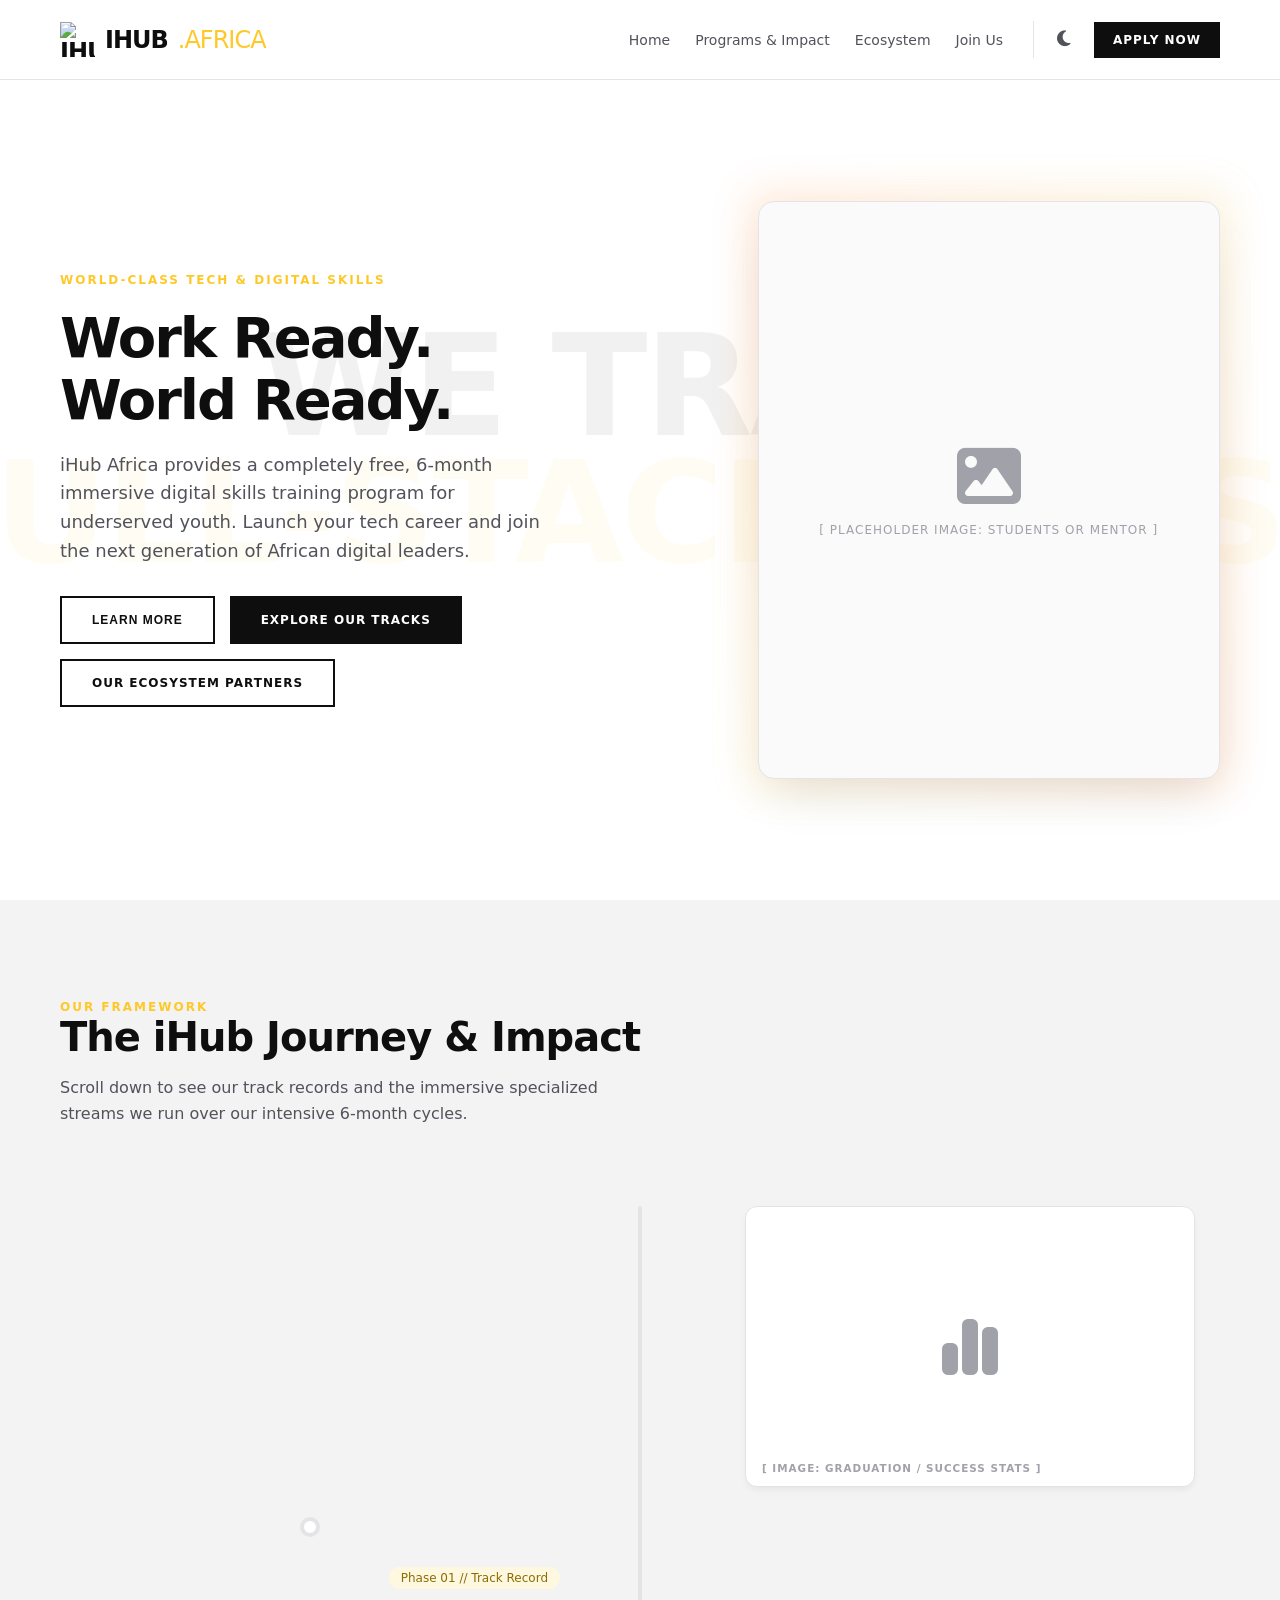
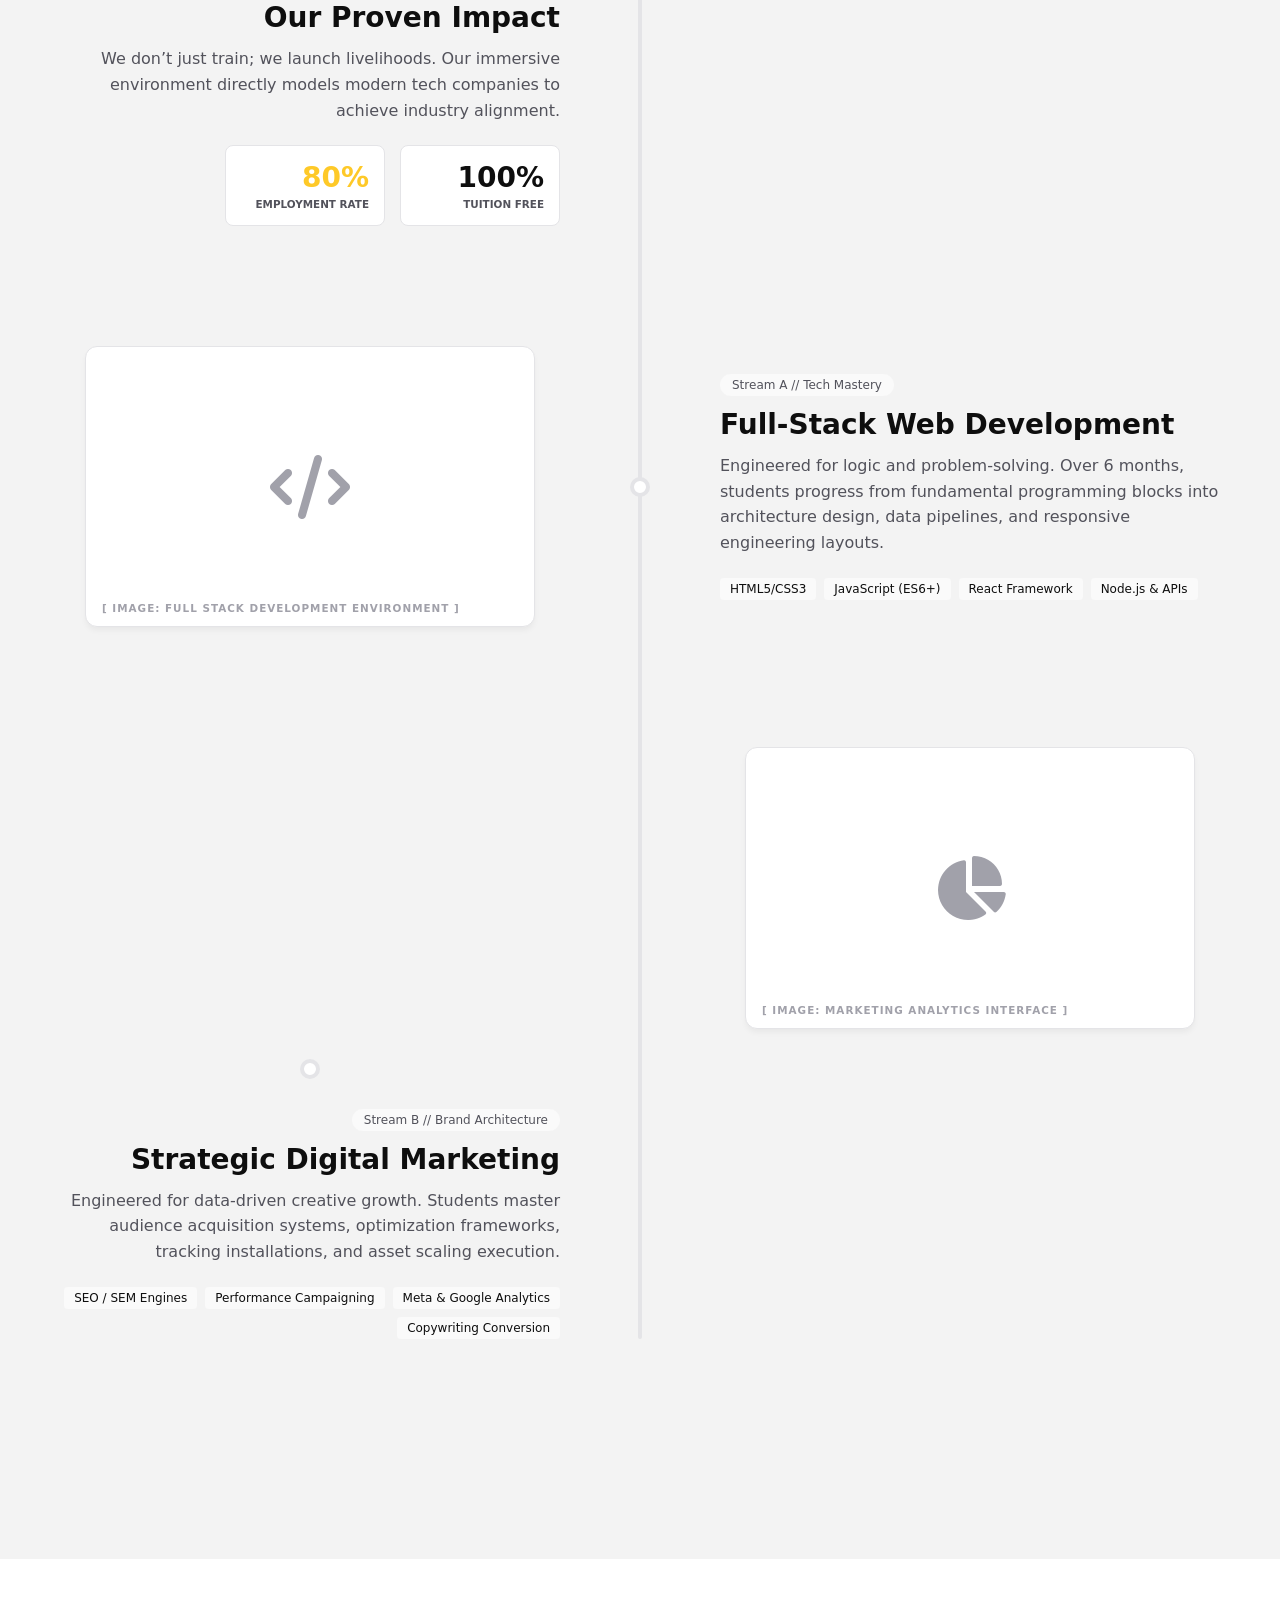
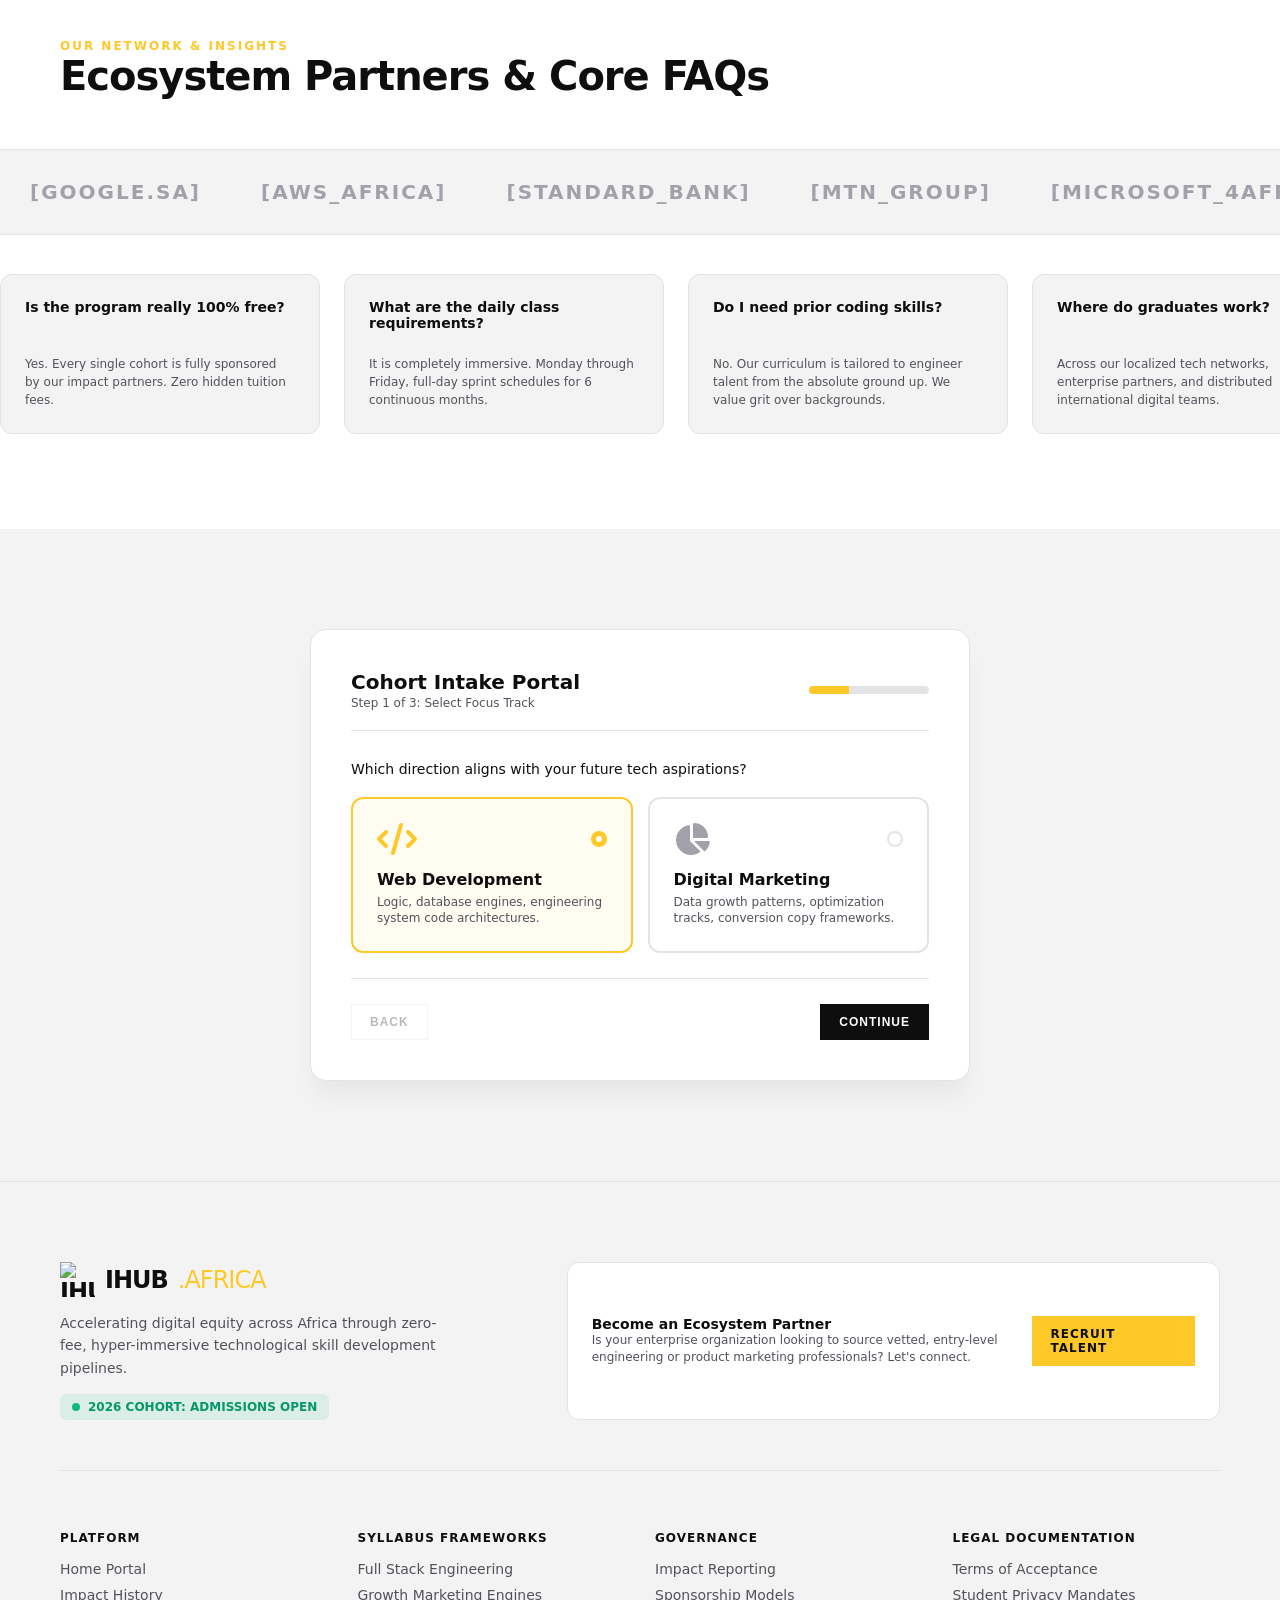
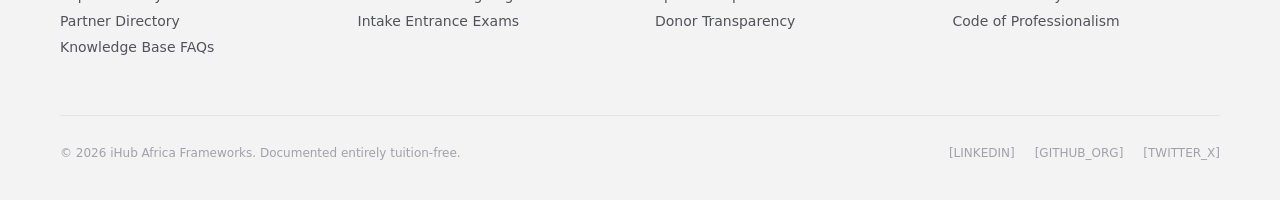
==== commit ad658939: "added popup functionality" ====
--- a/index.html
+++ b/index.html
@@ -4,16 +4,12 @@
   <meta charset="UTF-8">
   <meta name="viewport" content="width=device-width, initial-scale=1.0">
   <title>iHub Africa Prototype</title>
-  
-  <!-- Main Stylesheet -->
   <link rel="stylesheet" href="styles.css">
-  
-  <!-- Font Awesome Icons -->
   <link rel="stylesheet" href="https://cdnjs.cloudflare.com/ajax/libs/font-awesome/6.5.1/css/all.min.css">
 </head>
 <body>
 
-  <!-- NAVIGATION BAR -->
+  <!-- NAVBAR -->
   <nav class="navbar">
     <div class="nav-container">
       <a href="#hero" class="nav-logo">
@@ -54,6 +50,9 @@
           <p class="hero-title">Work Ready. <span class="block-md">World Ready.</span></p>
           <p class="hero-desc">iHub Africa provides a completely free, 6-month immersive digital skills training program for underserved youth. Launch your tech career and join the next generation of African digital leaders.</p>
           <div class="hero-cta-group">
+            <button id="openModalBtn" class="btn btn-outline btn-secondary">
+  Learn More
+</button>
             <a href="#programs-timeline" class="btn btn-solid btn-primary">Explore Our Tracks</a>
             <a href="#ecosystem" class="btn btn-outline btn-secondary">Our Ecosystem Partners</a>
           </div>
@@ -108,7 +107,6 @@
           </div>
         </div>
 
-        <!-- Node 2 -->
         <div class="timeline-row">
           <div class="timeline-col-media">
             <div class="timeline-media-card card">
@@ -130,7 +128,6 @@
           </div>
         </div>
 
-        <!-- Node 3 -->
         <div class="timeline-row">
           <div class="timeline-col-media">
             <div class="timeline-media-card card">
@@ -155,7 +152,7 @@
     </div>
   </section>
 
-  <!-- DUAL MOTION MARQUEES -->
+  <!-- DUAL MOTION -->
   <section id="ecosystem" class="ecosystem-section">
     <div class="ecosystem-header">
       <h2 class="section-badge">Our Network & Insights</h2>
@@ -169,7 +166,7 @@
         <span class="marquee-brand-text">[MTN_GROUP]</span>
         <span class="marquee-brand-text">[MICROSOFT_4AFRIKA]</span>
         <span class="marquee-brand-text">[NASPERS_LABS]</span>
-        <!-- Duplicated for seamless loop -->
+        <!-- Duplicated for loop -->
         <span class="marquee-brand-text">[GOOGLE.SA]</span>
         <span class="marquee-brand-text">[AWS_AFRICA]</span>
         <span class="marquee-brand-text">[STANDARD_BANK]</span>
@@ -196,7 +193,7 @@
           <p class="faq-question">Where do graduates work?</p>
           <p class="faq-answer">Across our localized tech networks, enterprise partners, and distributed international digital teams.</p>
         </div>
-        <!-- Duplicated for seamless loop -->
+        <!-- Duplicated for loop -->
         <div class="faq-card card">
           <p class="faq-question">Is the program really 100% free?</p>
           <p class="faq-answer">Yes. Every single cohort is fully sponsored by our impact partners. Zero hidden tuition fees.</p>
@@ -209,7 +206,7 @@
     </div>
   </section>
 
-  <!-- INTERACTIVE WIZARD APPLICATION FORM -->
+  <!-- APPLICATION FORM -->
   <section id="apply-wizard" class="wizard-section">
     <div class="wizard-container">
       <div class="wizard-card card">
@@ -274,7 +271,7 @@
             </div>
           </div>
 
-          <!-- Success Component -->
+          <!-- Success -->
           <div id="form-step-success" class="wizard-success-pane hidden">
             <div class="success-icon-box"><i class="fa-solid fa-check"></i></div>
             <h4 class="success-title">Application Transmitted!</h4>
@@ -360,7 +357,19 @@
     </div>
   </footer>
 
-  <!-- Script Declarations -->
+  <!-- MODAL POPUP -->
+<div id="myModal" class="modal">
+  <div class="modal-content">
+    <span id="closeModalBtn">&times;</span>
+
+    <h2>iHub Africa</h2>
+    <p>
+      iHub Africa empowers young people with web development and digital skills
+      for the future of work.
+    </p>
+  </div>
+</div>
+
   <script src="main.js"></script>
   <script src="additional.js"></script>
 </body>
--- a/styles.css
+++ b/styles.css
@@ -733,3 +733,78 @@
   .hero-title { font-size: 2.5rem; }
   .btn-nav-cta { display: none; }
 }
+
+/* =========================
+   MODAL BACKGROUND
+========================= */
+.modal {
+  display: none; /* hidden by default */
+  position: fixed;
+  z-index: 9999;
+  left: 0;
+  top: 0;
+  width: 100%;
+  height: 100%;
+  background: rgba(0, 0, 0, 0.6);
+  backdrop-filter: blur(4px);
+  display: flex;
+  justify-content: center;
+  align-items: center;
+}
+
+/* =========================
+   MODAL BOX
+========================= */
+.modal {
+  display: none; /* hidden by default */
+  position: fixed;
+  z-index: 9999;
+  left: 0;
+  top: 0;
+  width: 100%;
+  height: 100%;
+  background: rgba(0, 0, 0, 0.6);
+  backdrop-filter: blur(4px);
+
+  justify-content: center;
+  align-items: center;
+}
+
+/* =========================
+   CLOSE BUTTON
+========================= */
+#closeModalBtn {
+  position: absolute;
+  top: 10px;
+  right: 15px;
+  font-size: 24px;
+  cursor: pointer;
+  color: #333;
+}
+
+/* Hover effect */
+#closeModalBtn:hover {
+  color: red;
+}
+
+/* =========================
+   ANIMATION
+========================= */
+@keyframes fadeIn {
+  from {
+    transform: translateY(-20px);
+    opacity: 0;
+  }
+  to {
+    transform: translateY(0);
+    opacity: 1;
+  }
+}
+
+/* =========================
+   OPTIONAL: DARK BACKGROUND SUPPORT
+========================= */
+body.dark .modal-content {
+  background: #1f1f1f;
+  color: #fff;
+}
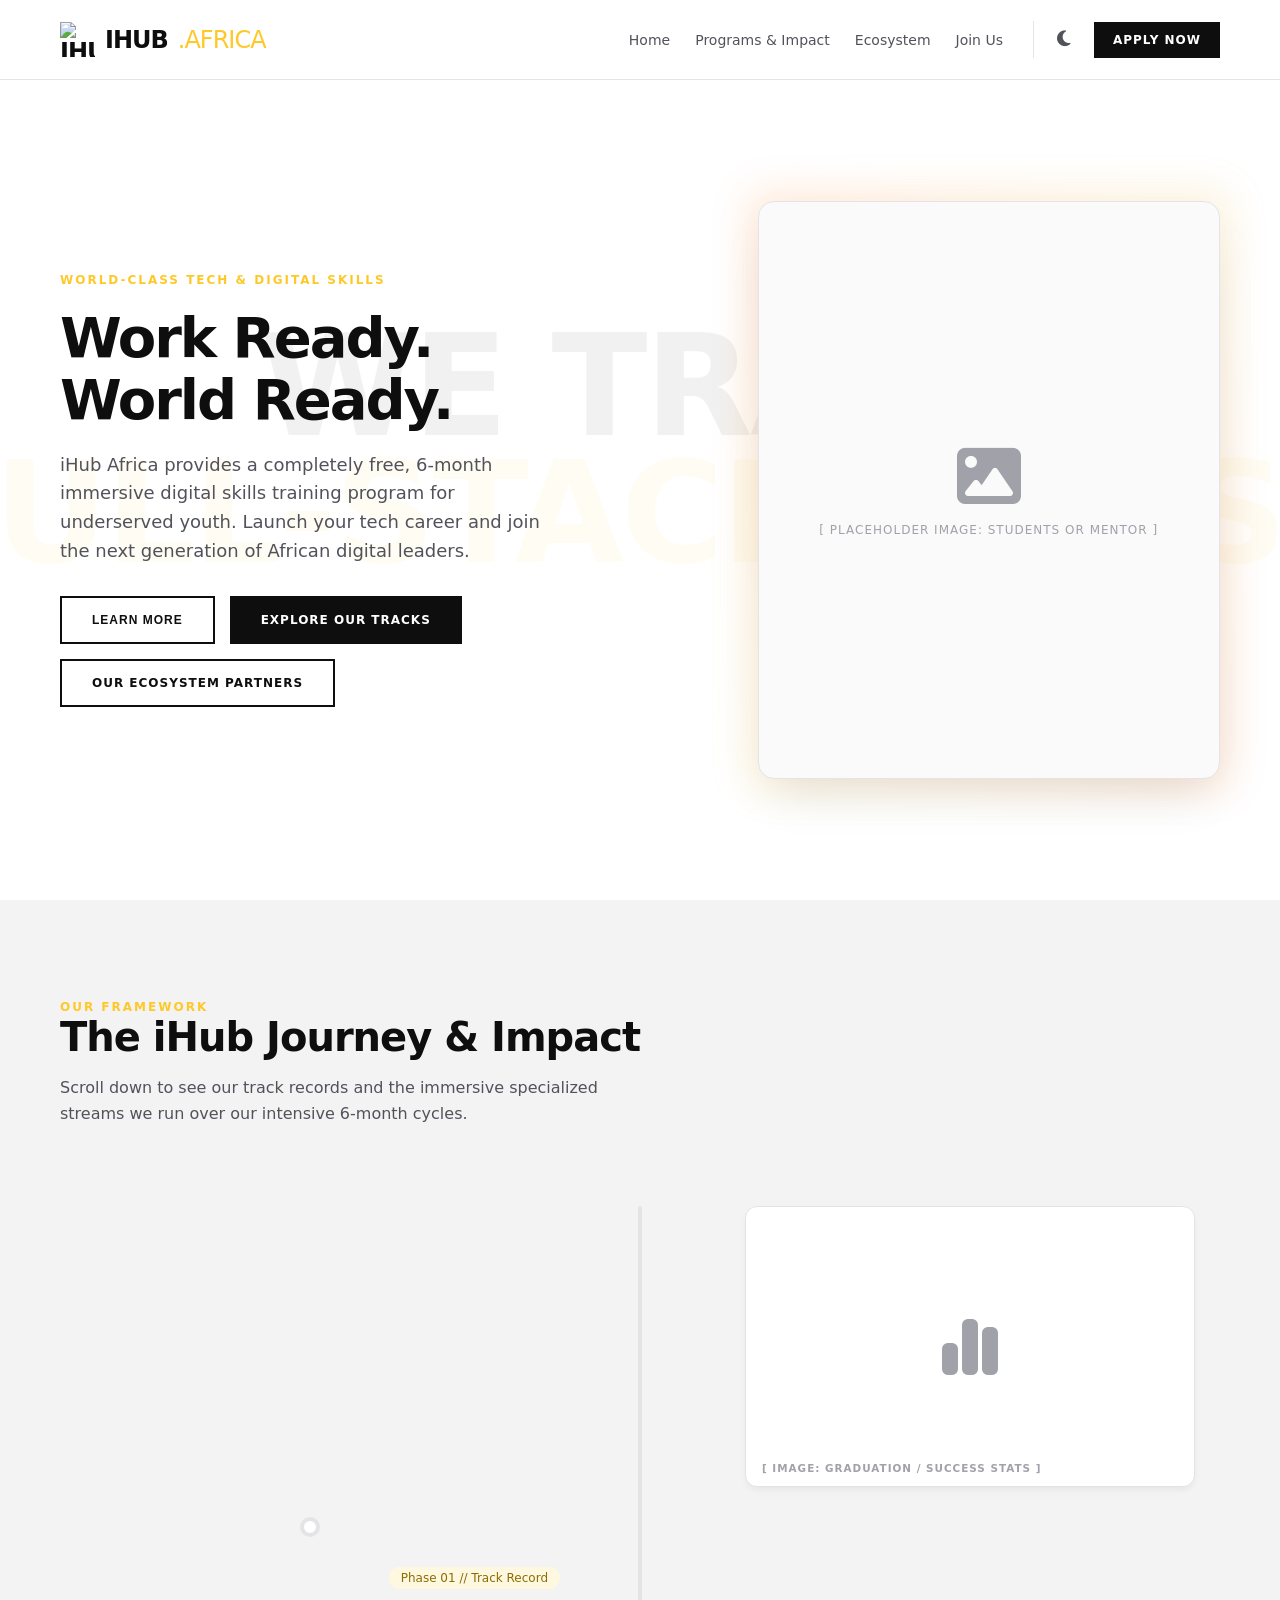
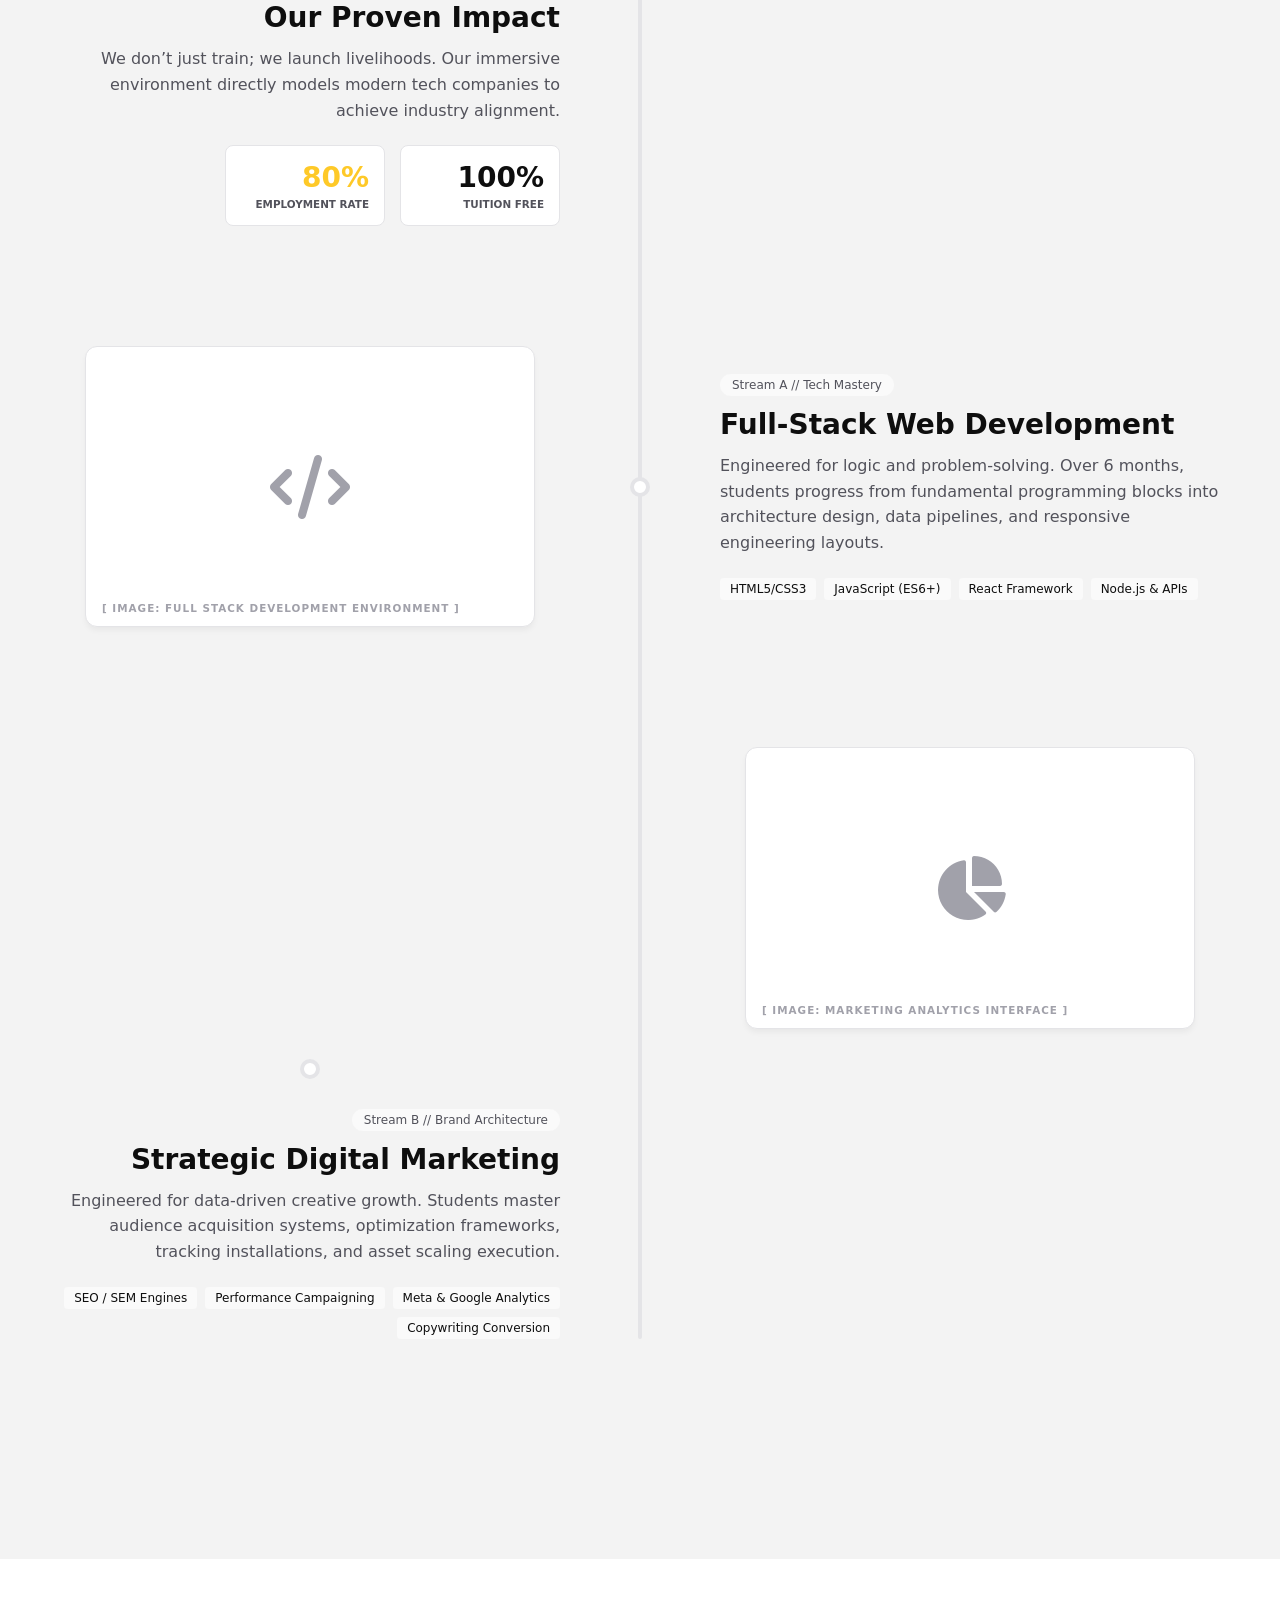
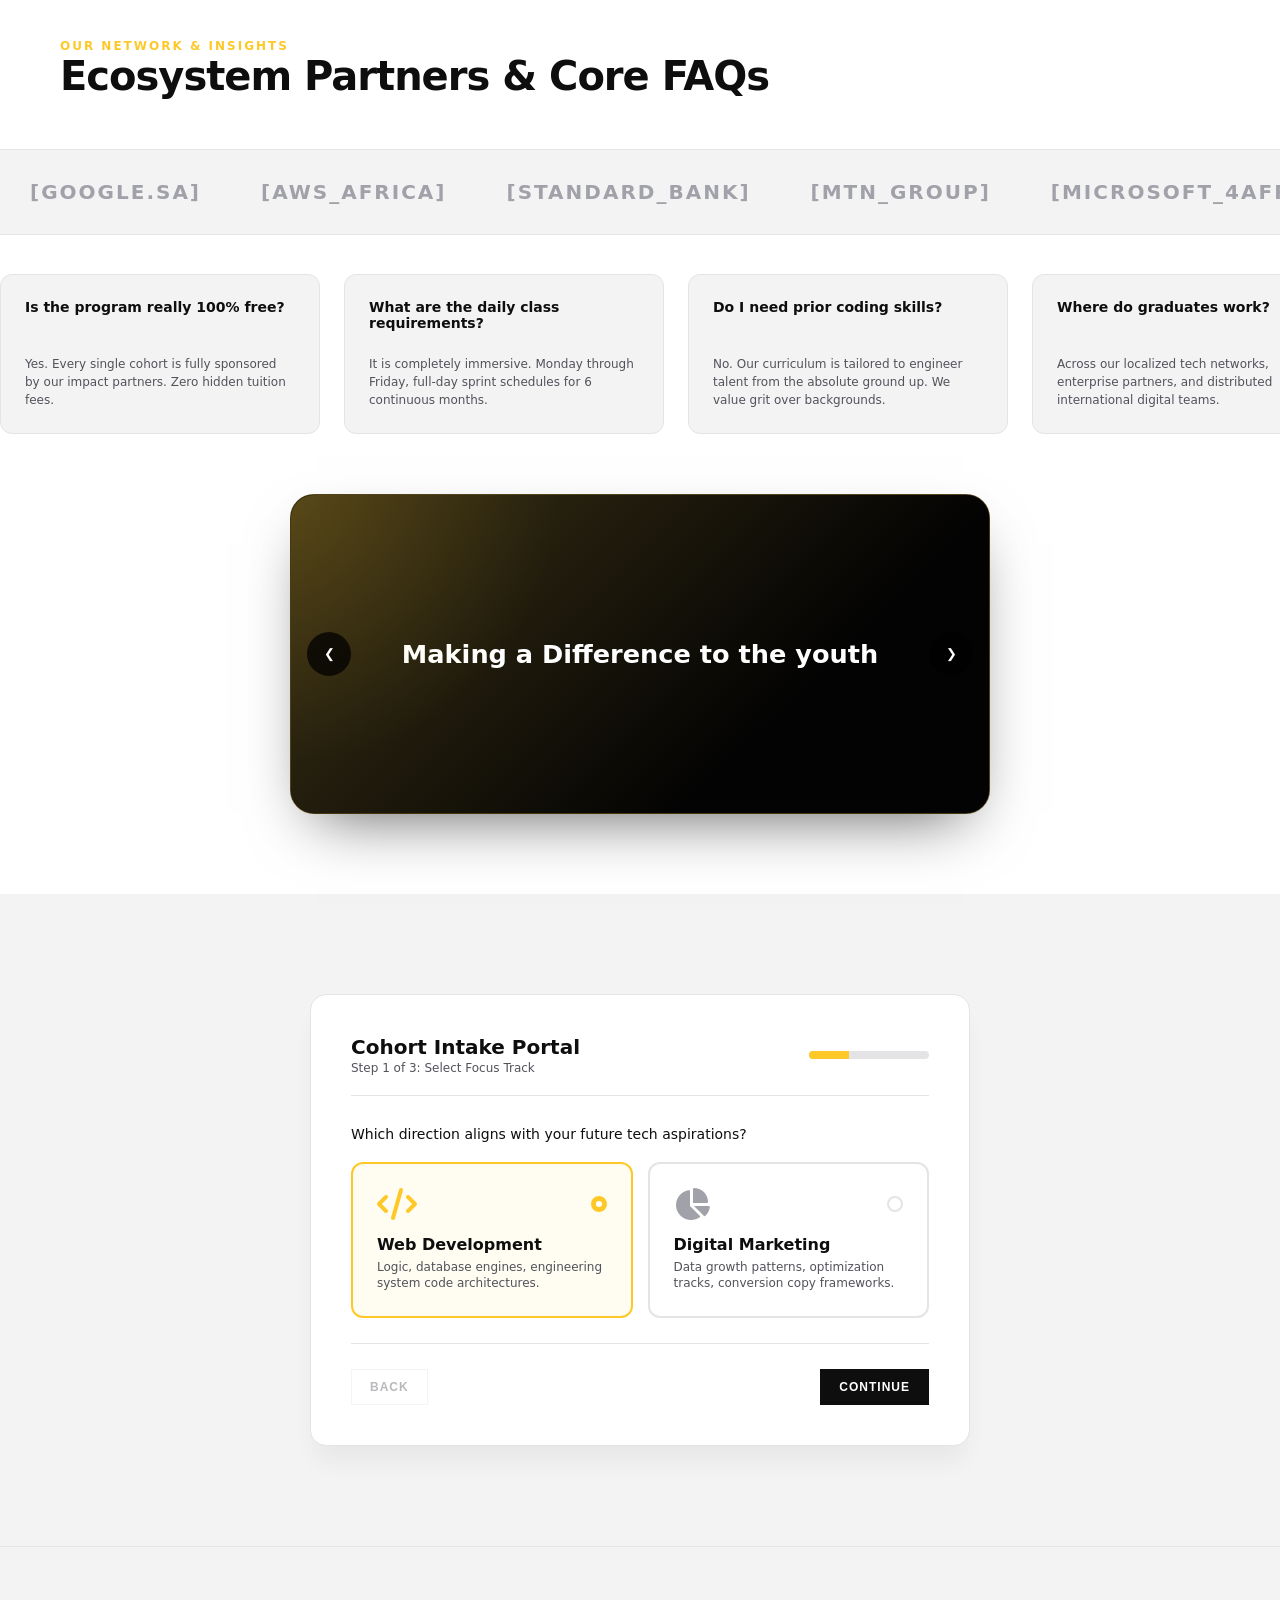
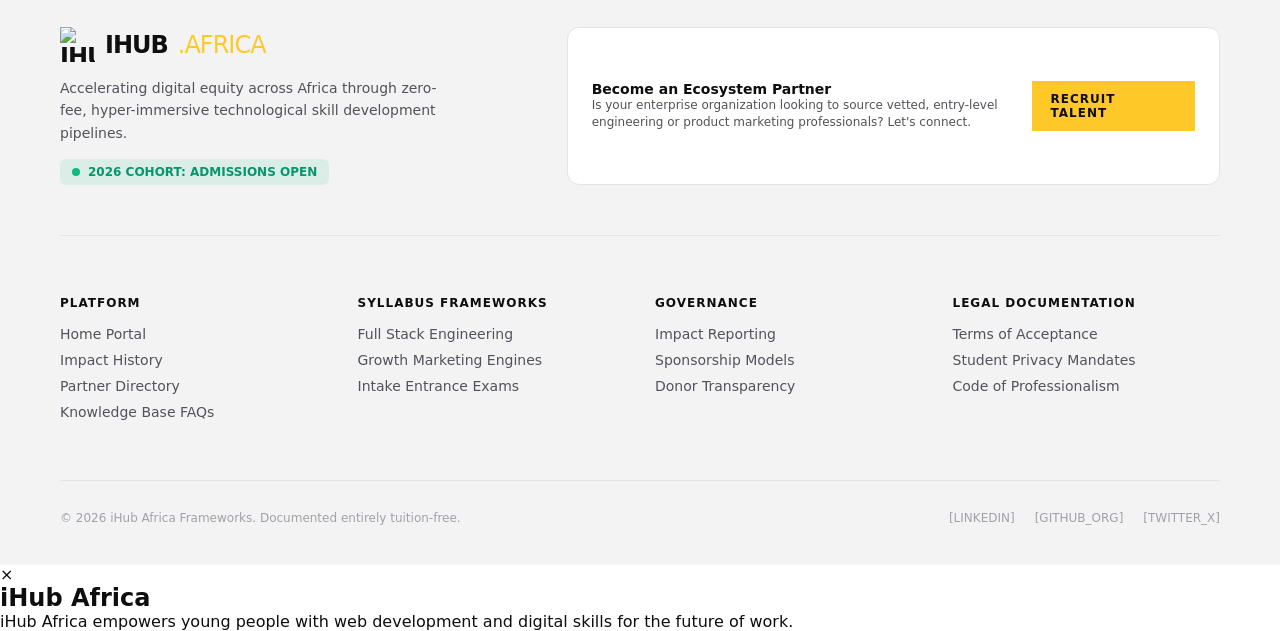
==== commit 84b3fb4c: "Merge branch 'main' into feature/popupfunctionality" ====
--- a/index.html
+++ b/index.html
@@ -204,6 +204,16 @@
         </div>
       </div>
     </div>
+    <!-- CAROUSEL -->
+    <div class="carousel">
+      <div class="carousel-track">
+        <div class="slide">Making a Difference to the youth</div>
+        <div class="slide">Building Tomorrow's Leaders</div>
+        <div class="slide">Creating Impactful Solutions</div>
+      </div>
+      <button class="carousel-button prev" onclick="moveSlide(-1)">&#10094;</button>
+      <button class="carousel-button next" onclick="moveSlide(1)">&#10095;</button>
+    </div>
   </section>
 
   <!-- APPLICATION FORM -->
--- a/styles.css
+++ b/styles.css
@@ -243,6 +243,135 @@
   box-shadow: 0 25px 50px -12px rgba(0, 0, 0, 0.1);
 }
 
+/*hamburger menu*/
+/* ============================================================
+ * iHub Africa — Navbar CSS
+ * Covers:
+ *  1. Hamburger button
+ *  2. Mobile dropdown menu
+ *  3. Sticky shadow on scroll
+ *  4. Active link highlight
+ *  5. Responsive breakpoint (768px)
+ * ============================================================ */
+
+
+/* ── 1. HAMBURGER BUTTON ────────────────────────────────────── */
+
+.hamburger-btn {
+  display: none;
+  flex-direction: column;
+  justify-content: center;
+  gap: 5px;
+  width: 40px;
+  height: 40px;
+  background: transparent;
+  border: 1px solid rgba(255, 255, 255, 0.2);
+  border-radius: 8px;
+  cursor: pointer;
+  padding: 9px;
+  transition: background 0.15s ease;
+  order: 2;
+}
+
+.hamburger-btn:hover {
+  background: rgba(255, 255, 255, 0.08);
+}
+
+/* The three bars */
+.hamburger-btn .bar {
+  display: block;
+  height: 1.5px;
+  background: currentColor;
+  border-radius: 2px;
+  transition: transform 0.25s ease, opacity 0.25s ease;
+  transform-origin: center;
+}
+
+/* Animate bars into an X when menu is open */
+.hamburger-btn.open .bar:nth-child(1) {
+  transform: translateY(6.5px) rotate(45deg);
+}
+
+.hamburger-btn.open .bar:nth-child(2) {
+  opacity: 0;
+  transform: scaleX(0);
+}
+
+.hamburger-btn.open .bar:nth-child(3) {
+  transform: translateY(-6.5px) rotate(-45deg);
+}
+
+
+/* ── 2. STICKY SHADOW ON SCROLL ─────────────────────────────── */
+
+.navbar.scrolled {
+  box-shadow: 0 2px 20px rgba(0, 0, 0, 0.15);
+  transition: box-shadow 0.3s ease;
+}
+
+
+/* ── 3. ACTIVE NAV LINK ─────────────────────────────────────── */
+
+.nav-link.is-active {
+  color: var(--color-orange, #f97316) !important;
+  font-weight: 500;
+}
+
+
+/* ── 4. MOBILE STYLES (max-width: 768px) ────────────────────── */
+
+@media (max-width: 768px) {
+
+  /* Show hamburger on mobile */
+  .hamburger-btn {
+    display: flex;
+  }
+
+  /* Hide desktop links by default */
+  .nav-links {
+    display: none;
+    flex-direction: column;
+    gap: 4px;
+    position: absolute;
+    top: 100%;
+    left: 0;
+    right: 0;
+    background: var(--bg-navbar, #0f0f0f);
+    padding: 12px 16px 16px;
+    border-top: 1px solid rgba(255, 255, 255, 0.08);
+    z-index: 999;
+  }
+
+  /* Show dropdown when menu is open */
+  .nav-links.is-open {
+    display: flex;
+  }
+
+  /* Individual mobile link styling */
+  .nav-link {
+    padding: 12px 14px;
+    border-radius: 8px;
+    font-size: 15px;
+    transition: background 0.15s ease;
+  }
+
+  .nav-link:hover {
+    background: rgba(255, 255, 255, 0.06);
+  }
+
+  /* Sticky navbar so dropdown sits flush below it */
+  .navbar {
+    position: sticky;
+    top: 0;
+    z-index: 100;
+  }
+
+  /* Relative so dropdown can use position: absolute */
+  .nav-container {
+    position: relative;
+  }
+}
+
 .card-icon { font-size: 4rem; color: var(--text-faint); }
 
 .hero-image-placeholder,
@@ -598,6 +727,106 @@
 .btn-wizard-back.disabled { opacity: 0.4; pointer-events: none; }
 .btn-wizard-next.orange-variant { background: var(--accent); color: #0e0e0e; }
 
+/*carousel (Mukleani)*/ 
+.carousel {
+  position: relative;
+  width: min(100%, 700px);
+  height: 320px;
+  margin: 45px auto 0;
+  overflow: hidden;
+  border-radius: 24px;
+  background: linear-gradient(180deg, #050505 0%, #161616 100%);
+  border: 1px solid rgba(254, 201, 40, 0.25);
+  box-shadow: 0 25px 60px -25px rgba(0, 0, 0, 0.65);
+}
+
+.carousel-track {
+  display: flex;
+  width: 100%;
+  height: 100%;
+  transition: transform 0.45s ease;
+}
+
+.slide {
+  min-width: 100%;
+  height: 100%;
+  display: flex;
+  flex-direction: column;
+  justify-content: center;
+  align-items: center;
+  gap: 12px;
+  padding: 24px;
+  color: #fff;
+  font-size: clamp(1.4rem, 2vw, 2rem);
+  font-weight: 800;
+  text-align: center;
+  background-size: cover;
+  background-position: center;
+  position: relative;
+}
+
+.slide:nth-child(1) {
+  background: linear-gradient(135deg, rgba(254, 201, 40, 0.18), rgba(0,0,0,0.85) 70%), #111;
+}
+
+.slide:nth-child(2) {
+  background: linear-gradient(135deg, rgba(254, 201, 40, 0.14), rgba(0,0,0,0.88) 55%), #141414;
+}
+
+.slide:nth-child(3) {
+  background: linear-gradient(135deg, rgba(254, 201, 40, 0.1), rgba(0,0,0,0.9) 50%), #0f0f0f;
+}
+
+.slide::before {
+  content: '';
+  position: absolute;
+  inset: 0;
+  background: radial-gradient(circle at top left, rgba(254, 201, 40, 0.15), transparent 35%);
+  pointer-events: none;
+}
+
+.carousel-button {
+  position: absolute;
+  top: 50%;
+  transform: translateY(-50%);
+  width: 44px;
+  height: 44px;
+  border-radius: 50%;
+  border: none;
+  background: rgba(0, 0, 0, 0.75);
+  color: #fff;
+  display: grid;
+  place-items: center;
+  cursor: pointer;
+  transition: background 0.25s ease, transform 0.25s ease, color 0.25s ease;
+  z-index: 2;
+}
+
+.carousel-button:hover {
+  background: #fec928;
+  color: #111;
+  transform: translateY(-50%) scale(1.05);
+}
+
+.prev { left: 16px; }
+.next { right: 16px; }
+
+@media (max-width: 768px) {
+  .carousel {
+    height: 280px;
+  }
+}
+
+@media (max-width: 560px) {
+  .carousel {
+    height: 240px;
+  }
+  .carousel-button {
+    width: 38px;
+    height: 38px;
+  }
+}
+
 /* footer */
 .footer-section {
   padding: 80px 0 40px;
@@ -736,75 +965,3 @@
 
 /* =========================
    MODAL BACKGROUND
-========================= */
-.modal {
-  display: none; /* hidden by default */
-  position: fixed;
-  z-index: 9999;
-  left: 0;
-  top: 0;
-  width: 100%;
-  height: 100%;
-  background: rgba(0, 0, 0, 0.6);
-  backdrop-filter: blur(4px);
-  display: flex;
-  justify-content: center;
-  align-items: center;
-}
-
-/* =========================
-   MODAL BOX
-========================= */
-.modal {
-  display: none; /* hidden by default */
-  position: fixed;
-  z-index: 9999;
-  left: 0;
-  top: 0;
-  width: 100%;
-  height: 100%;
-  background: rgba(0, 0, 0, 0.6);
-  backdrop-filter: blur(4px);
-
-  justify-content: center;
-  align-items: center;
-}
-
-/* =========================
-   CLOSE BUTTON
-========================= */
-#closeModalBtn {
-  position: absolute;
-  top: 10px;
-  right: 15px;
-  font-size: 24px;
-  cursor: pointer;
-  color: #333;
-}
-
-/* Hover effect */
-#closeModalBtn:hover {
-  color: red;
-}
-
-/* =========================
-   ANIMATION
-========================= */
-@keyframes fadeIn {
-  from {
-    transform: translateY(-20px);
-    opacity: 0;
-  }
-  to {
-    transform: translateY(0);
-    opacity: 1;
-  }
-}
-
-/* =========================
-   OPTIONAL: DARK BACKGROUND SUPPORT
-========================= */
-body.dark .modal-content {
-  background: #1f1f1f;
-  color: #fff;
-}
